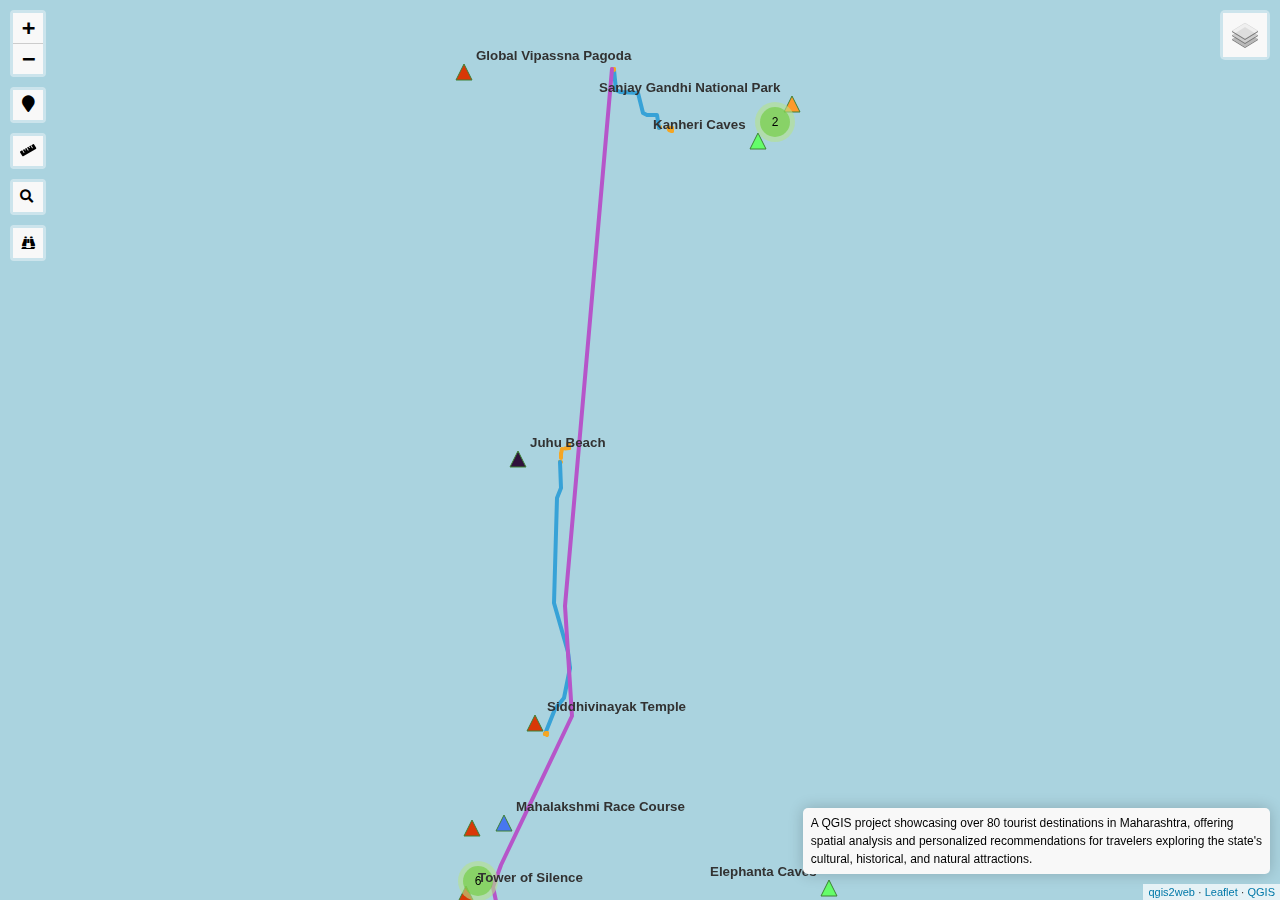
==== index.html @ 2bb98ada "Final Upload" ====
<!doctype html>
<html lang="en">
    <head>
        <meta charset="utf-8">
        <meta http-equiv="X-UA-Compatible" content="IE=edge">
        <meta name="viewport" content="initial-scale=1,user-scalable=no,maximum-scale=1,width=device-width">
        <meta name="mobile-web-app-capable" content="yes">
        <meta name="apple-mobile-web-app-capable" content="yes">
        <link rel="stylesheet" href="css/leaflet.css">
        <link rel="stylesheet" href="css/L.Control.Layers.Tree.css">
        <link rel="stylesheet" href="css/L.Control.Locate.min.css">
        <link rel="stylesheet" href="css/qgis2web.css">
        <link rel="stylesheet" href="css/fontawesome-all.min.css">
        <link rel="stylesheet" href="css/MarkerCluster.css">
        <link rel="stylesheet" href="css/MarkerCluster.Default.css">
        <link rel="stylesheet" href="css/leaflet-search.css">
        <link rel="stylesheet" href="css/leaflet-control-geocoder.Geocoder.css">
        <link rel="stylesheet" href="css/leaflet-measure.css">
        <style>
        html, body, #map {
            width: 100%;
            height: 100%;
            padding: 0;
            margin: 0;
        }
        </style>
        <title></title>
    </head>
    <body>
        <div id="map">
        </div>
        <script src="js/qgis2web_expressions.js"></script>
        <script src="js/leaflet.js"></script>
        <script src="js/L.Control.Layers.Tree.min.js"></script>
        <script src="js/L.Control.Locate.min.js"></script>
        <script src="js/leaflet-svg-shape-markers.min.js"></script>
        <script src="js/leaflet.rotatedMarker.js"></script>
        <script src="js/leaflet.pattern.js"></script>
        <script src="js/leaflet-hash.js"></script>
        <script src="js/Autolinker.min.js"></script>
        <script src="js/rbush.min.js"></script>
        <script src="js/labelgun.min.js"></script>
        <script src="js/labels.js"></script>
        <script src="js/leaflet-control-geocoder.Geocoder.js"></script>
        <script src="js/leaflet-measure.js"></script>
        <script src="js/leaflet.markercluster.js"></script>
        <script src="js/leaflet-search.js"></script>
        <script src="data/TouristPlaces_1.js"></script>
        <script src="data/Output_2.js"></script>
        <script src="data/Output_3.js"></script>
        <script>
        var highlightLayer;
        function highlightFeature(e) {
            highlightLayer = e.target;

            if (e.target.feature.geometry.type === 'LineString' || e.target.feature.geometry.type === 'MultiLineString') {
              highlightLayer.setStyle({
                color: '#ff921d',
              });
            } else {
              highlightLayer.setStyle({
                fillColor: '#ff921d',
                fillOpacity: 1
              });
            }
        }
        var map = L.map('map', {
            zoomControl:true, maxZoom:28, minZoom:1
        }).fitBounds([[18.9977180711407,72.66666072810683],[19.213159769107094,73.06601585243477]]);
        var hash = new L.Hash(map);
        map.attributionControl.setPrefix('<a href="https://github.com/tomchadwin/qgis2web" target="_blank">qgis2web</a> &middot; <a href="https://leafletjs.com" title="A JS library for interactive maps">Leaflet</a> &middot; <a href="https://qgis.org">QGIS</a>');
        var autolinker = new Autolinker({truncate: {length: 30, location: 'smart'}});
        function removeEmptyRowsFromPopupContent(content, feature) {
         var tempDiv = document.createElement('div');
         tempDiv.innerHTML = content;
         var rows = tempDiv.querySelectorAll('tr');
         for (var i = 0; i < rows.length; i++) {
             var td = rows[i].querySelector('td.visible-with-data');
             var key = td ? td.id : '';
             if (td && td.classList.contains('visible-with-data') && feature.properties[key] == null) {
                 rows[i].parentNode.removeChild(rows[i]);
             }
         }
         return tempDiv.innerHTML;
        }
        document.querySelector(".leaflet-popup-pane").addEventListener("load", function(event) {
          var tagName = event.target.tagName,
            popup = map._popup;
          // Also check if flag is already set.
          if (tagName === "IMG" && popup && !popup._updated) {
            popup._updated = true; // Set flag to prevent looping.
            popup.update();
          }
        }, true);
        L.control.locate({locateOptions: {maxZoom: 19}}).addTo(map);
        var measureControl = new L.Control.Measure({
            position: 'topleft',
            primaryLengthUnit: 'meters',
            secondaryLengthUnit: 'kilometers',
            primaryAreaUnit: 'sqmeters',
            secondaryAreaUnit: 'hectares'
        });
        measureControl.addTo(map);
        document.getElementsByClassName('leaflet-control-measure-toggle')[0]
        .innerHTML = '';
        document.getElementsByClassName('leaflet-control-measure-toggle')[0]
        .className += ' fas fa-ruler';
        var bounds_group = new L.featureGroup([]);
        function setBounds() {
        }
        map.createPane('pane_Basemap_0');
        map.getPane('pane_Basemap_0').style.zIndex = 400;
        var layer_Basemap_0 = L.tileLayer('https://tile.openstreetmap.org/{z}/{x}/{y}.png', {
            pane: 'pane_Basemap_0',
            opacity: 1.0,
            attribution: '',
            minZoom: 1,
            maxZoom: 28,
            minNativeZoom: 0,
            maxNativeZoom: 19
        });
        layer_Basemap_0;
        map.addLayer(layer_Basemap_0);
        function pop_TouristPlaces_1(feature, layer) {
            layer.on({
                mouseout: function(e) {
                    for (var i in e.target._eventParents) {
                        if (typeof e.target._eventParents[i].resetStyle === 'function') {
                            e.target._eventParents[i].resetStyle(e.target);
                        }
                    }
                },
                mouseover: highlightFeature,
            });
            var popupContent = '<table>\
                    <tr>\
                        <th scope="row">Tourist Place</th>\
                        <td class="visible-with-data" id="Tourist Place">' + (feature.properties['Tourist Place'] !== null ? autolinker.link(feature.properties['Tourist Place'].toLocaleString()) : '') + '</td>\
                    </tr>\
                    <tr>\
                        <th scope="row">Description</th>\
                        <td class="visible-with-data" id="Description">' + (feature.properties['Description'] !== null ? autolinker.link(feature.properties['Description'].toLocaleString()) : '') + '</td>\
                    </tr>\
                    <tr>\
                        <th scope="row">Category</th>\
                        <td class="visible-with-data" id="Category">' + (feature.properties['Category'] !== null ? autolinker.link(feature.properties['Category'].toLocaleString()) : '') + '</td>\
                    </tr>\
                    <tr>\
                        <th scope="row">field_6</th>\
                        <td class="visible-with-data" id="field_6">' + (feature.properties['field_6'] !== null ? autolinker.link(feature.properties['field_6'].toLocaleString()) : '') + '</td>\
                    </tr>\
                    <tr>\
                        <th scope="row">Latitude</th>\
                        <td class="visible-with-data" id="Latitude">' + (feature.properties['Latitude'] !== null ? autolinker.link(feature.properties['Latitude'].toLocaleString()) : '') + '</td>\
                    </tr>\
                    <tr>\
                        <th scope="row">Longitude</th>\
                        <td class="visible-with-data" id="Longitude">' + (feature.properties['Longitude'] !== null ? autolinker.link(feature.properties['Longitude'].toLocaleString()) : '') + '</td>\
                    </tr>\
                </table>';
            layer.bindPopup(popupContent, {maxHeight: 400});
            var popup = layer.getPopup();
            var content = popup.getContent();
            var updatedContent = removeEmptyRowsFromPopupContent(content, feature);
            popup.setContent(updatedContent);
        }

        function style_TouristPlaces_1_0(feature) {
            switch(String(feature.properties['Category'])) {
                case 'Beach':
                    return {
                pane: 'pane_TouristPlaces_1',
                shape: 'triangle',
                radius: 8.0,
                opacity: 1,
                color: 'rgba(61,128,53,1.0)',
                dashArray: '',
                lineCap: 'butt',
                lineJoin: 'miter',
                weight: 1,
                fill: true,
                fillOpacity: 1,
                fillColor: 'rgba(48,18,59,1.0)',
                interactive: true,
            }
                    break;
                case 'Cultural':
                    return {
                pane: 'pane_TouristPlaces_1',
                shape: 'triangle',
                radius: 8.0,
                opacity: 1,
                color: 'rgba(61,128,53,1.0)',
                dashArray: '',
                lineCap: 'butt',
                lineJoin: 'miter',
                weight: 1,
                fill: true,
                fillOpacity: 1,
                fillColor: 'rgba(71,119,239,1.0)',
                interactive: true,
            }
                    break;
                case 'Fort':
                    return {
                pane: 'pane_TouristPlaces_1',
                shape: 'triangle',
                radius: 8.0,
                opacity: 1,
                color: 'rgba(61,128,53,1.0)',
                dashArray: '',
                lineCap: 'butt',
                lineJoin: 'miter',
                weight: 1,
                fill: true,
                fillOpacity: 1,
                fillColor: 'rgba(27,208,213,1.0)',
                interactive: true,
            }
                    break;
                case 'Heritage':
                    return {
                pane: 'pane_TouristPlaces_1',
                shape: 'triangle',
                radius: 8.0,
                opacity: 1,
                color: 'rgba(61,128,53,1.0)',
                dashArray: '',
                lineCap: 'butt',
                lineJoin: 'miter',
                weight: 1,
                fill: true,
                fillOpacity: 1,
                fillColor: 'rgba(100,253,106,1.0)',
                interactive: true,
            }
                    break;
                case 'Hill Station':
                    return {
                pane: 'pane_TouristPlaces_1',
                shape: 'triangle',
                radius: 8.0,
                opacity: 1,
                color: 'rgba(61,128,53,1.0)',
                dashArray: '',
                lineCap: 'butt',
                lineJoin: 'miter',
                weight: 1,
                fill: true,
                fillOpacity: 1,
                fillColor: 'rgba(211,232,53,1.0)',
                interactive: true,
            }
                    break;
                case 'Nature/Wildlife':
                    return {
                pane: 'pane_TouristPlaces_1',
                shape: 'triangle',
                radius: 8.0,
                opacity: 1,
                color: 'rgba(61,128,53,1.0)',
                dashArray: '',
                lineCap: 'butt',
                lineJoin: 'miter',
                weight: 1,
                fill: true,
                fillOpacity: 1,
                fillColor: 'rgba(254,153,44,1.0)',
                interactive: true,
            }
                    break;
                case 'Religious':
                    return {
                pane: 'pane_TouristPlaces_1',
                shape: 'triangle',
                radius: 8.0,
                opacity: 1,
                color: 'rgba(61,128,53,1.0)',
                dashArray: '',
                lineCap: 'butt',
                lineJoin: 'miter',
                weight: 1,
                fill: true,
                fillOpacity: 1,
                fillColor: 'rgba(217,56,7,1.0)',
                interactive: true,
            }
                    break;
                default:
                    return {
                pane: 'pane_TouristPlaces_1',
                shape: 'triangle',
                radius: 8.0,
                opacity: 1,
                color: 'rgba(61,128,53,1.0)',
                dashArray: '',
                lineCap: 'butt',
                lineJoin: 'miter',
                weight: 1,
                fill: true,
                fillOpacity: 1,
                fillColor: 'rgba(122,4,3,1.0)',
                interactive: true,
            }
                    break;
            }
        }
        map.createPane('pane_TouristPlaces_1');
        map.getPane('pane_TouristPlaces_1').style.zIndex = 401;
        map.getPane('pane_TouristPlaces_1').style['mix-blend-mode'] = 'normal';
        var layer_TouristPlaces_1 = new L.geoJson(json_TouristPlaces_1, {
            attribution: '',
            interactive: true,
            dataVar: 'json_TouristPlaces_1',
            layerName: 'layer_TouristPlaces_1',
            pane: 'pane_TouristPlaces_1',
            onEachFeature: pop_TouristPlaces_1,
            pointToLayer: function (feature, latlng) {
                var context = {
                    feature: feature,
                    variables: {}
                };
                return L.shapeMarker(latlng, style_TouristPlaces_1_0(feature));
            },
        });
        var cluster_TouristPlaces_1 = new L.MarkerClusterGroup({showCoverageOnHover: false,
            spiderfyDistanceMultiplier: 2});
        cluster_TouristPlaces_1.addLayer(layer_TouristPlaces_1);

        bounds_group.addLayer(layer_TouristPlaces_1);
        cluster_TouristPlaces_1.addTo(map);
        function pop_Output_2(feature, layer) {
            layer.on({
                mouseout: function(e) {
                    for (var i in e.target._eventParents) {
                        if (typeof e.target._eventParents[i].resetStyle === 'function') {
                            e.target._eventParents[i].resetStyle(e.target);
                        }
                    }
                },
                mouseover: highlightFeature,
            });
            var popupContent = '<table>\
                    <tr>\
                        <th scope="row">fid</th>\
                        <td class="visible-with-data" id="fid">' + (feature.properties['fid'] !== null ? autolinker.link(feature.properties['fid'].toLocaleString()) : '') + '</td>\
                    </tr>\
                    <tr>\
                        <th scope="row">search_id</th>\
                        <td class="visible-with-data" id="search_id">' + (feature.properties['search_id'] !== null ? autolinker.link(feature.properties['search_id'].toLocaleString()) : '') + '</td>\
                    </tr>\
                    <tr>\
                        <th scope="row">location_id</th>\
                        <td class="visible-with-data" id="location_id">' + (feature.properties['location_id'] !== null ? autolinker.link(feature.properties['location_id'].toLocaleString()) : '') + '</td>\
                    </tr>\
                    <tr>\
                        <th scope="row">part_id</th>\
                        <td class="visible-with-data" id="part_id">' + (feature.properties['part_id'] !== null ? autolinker.link(feature.properties['part_id'].toLocaleString()) : '') + '</td>\
                    </tr>\
                    <tr>\
                        <th scope="row">part_type</th>\
                        <td class="visible-with-data" id="part_type">' + (feature.properties['part_type'] !== null ? autolinker.link(feature.properties['part_type'].toLocaleString()) : '') + '</td>\
                    </tr>\
                    <tr>\
                        <th scope="row">part_mode</th>\
                        <td class="visible-with-data" id="part_mode">' + (feature.properties['part_mode'] !== null ? autolinker.link(feature.properties['part_mode'].toLocaleString()) : '') + '</td>\
                    </tr>\
                    <tr>\
                        <th scope="row">part_directions</th>\
                        <td class="visible-with-data" id="part_directions">' + (feature.properties['part_directions'] !== null ? autolinker.link(feature.properties['part_directions'].toLocaleString()) : '') + '</td>\
                    </tr>\
                    <tr>\
                        <th scope="row">Distance (m)</th>\
                        <td class="visible-with-data" id="part_distance">' + (feature.properties['part_distance'] !== null ? autolinker.link(feature.properties['part_distance'].toLocaleString()) : '') + '</td>\
                    </tr>\
                    <tr>\
                        <td colspan="2">' + (feature.properties['part_travel_time'] !== null ? autolinker.link(feature.properties['part_travel_time'].toLocaleString()) : '') + '</td>\
                    </tr>\
                </table>';
            layer.bindPopup(popupContent, {maxHeight: 400});
            var popup = layer.getPopup();
            var content = popup.getContent();
            var updatedContent = removeEmptyRowsFromPopupContent(content, feature);
            popup.setContent(updatedContent);
        }
        function style_Output_2_0(feature) {
            var context = {
                feature: feature,
                variables: {}
            };
            // Start of if blocks and style check logic
            if (exp_Output_2rule0_eval_expression(context)) {
                  return {
                pane: 'pane_Output_2',
                opacity: 1,
                color: 'rgba(55,162,215,1.0)',
                dashArray: '',
                lineCap: 'round',
                lineJoin: 'round',
                weight: 4.0,
                fillOpacity: 0,
                interactive: true,
            };
                }
                else if (exp_Output_2rule1_eval_expression(context)) {
                  return {
                pane: 'pane_Output_2',
                opacity: 1,
                color: 'rgba(182,85,201,1.0)',
                dashArray: '',
                lineCap: 'round',
                lineJoin: 'round',
                weight: 4.0,
                fillOpacity: 0,
                interactive: true,
            };
                }
                else if (exp_Output_2rule2_eval_expression(context)) {
                  return {
                pane: 'pane_Output_2',
                opacity: 1,
                color: 'rgba(182,85,201,1.0)',
                dashArray: '4.0,8.0',
                lineCap: 'round',
                lineJoin: 'round',
                weight: 4.0,
                fillOpacity: 0,
                interactive: true,
            };
                }
                else if (exp_Output_2rule3_eval_expression(context)) {
                  return {
                pane: 'pane_Output_2',
                opacity: 1,
                color: 'rgba(239,66,127,1.0)',
                dashArray: '',
                lineCap: 'round',
                lineJoin: 'round',
                weight: 4.0,
                fillOpacity: 0,
                interactive: true,
            };
                }
                else if (exp_Output_2rule4_eval_expression(context)) {
                  return {
                pane: 'pane_Output_2',
                opacity: 1,
                color: 'rgba(245,166,35,1.0)',
                dashArray: '4.0,8.0',
                lineCap: 'round',
                lineJoin: 'round',
                weight: 4.0,
                fillOpacity: 0,
                interactive: true,
            };
                }
                else if (exp_Output_2rule5_eval_expression(context)) {
                  return {
                pane: 'pane_Output_2',
                opacity: 1,
                color: 'rgba(128,128,128,1.0)',
                dashArray: '',
                lineCap: 'round',
                lineJoin: 'round',
                weight: 4.0,
                fillOpacity: 0,
                interactive: true,
            };
                }
            else {
                return {fill: false, stroke: false};
            }
        }
        map.createPane('pane_Output_2');
        map.getPane('pane_Output_2').style.zIndex = 402;
        map.getPane('pane_Output_2').style['mix-blend-mode'] = 'normal';
        var layer_Output_2 = new L.geoJson(json_Output_2, {
            attribution: '',
            interactive: true,
            dataVar: 'json_Output_2',
            layerName: 'layer_Output_2',
            pane: 'pane_Output_2',
            onEachFeature: pop_Output_2,
            style: style_Output_2_0,
        });
        bounds_group.addLayer(layer_Output_2);
        map.addLayer(layer_Output_2);
        function pop_Output_3(feature, layer) {
            layer.on({
                mouseout: function(e) {
                    for (var i in e.target._eventParents) {
                        if (typeof e.target._eventParents[i].resetStyle === 'function') {
                            e.target._eventParents[i].resetStyle(e.target);
                        }
                    }
                },
                mouseover: highlightFeature,
            });
            var popupContent = '<table>\
                    <tr>\
                        <th scope="row">fid</th>\
                        <td class="visible-with-data" id="fid">' + (feature.properties['fid'] !== null ? autolinker.link(feature.properties['fid'].toLocaleString()) : '') + '</td>\
                    </tr>\
                    <tr>\
                        <th scope="row">search_id</th>\
                        <td class="visible-with-data" id="search_id">' + (feature.properties['search_id'] !== null ? autolinker.link(feature.properties['search_id'].toLocaleString()) : '') + '</td>\
                    </tr>\
                    <tr>\
                        <th scope="row">location_id</th>\
                        <td class="visible-with-data" id="location_id">' + (feature.properties['location_id'] !== null ? autolinker.link(feature.properties['location_id'].toLocaleString()) : '') + '</td>\
                    </tr>\
                    <tr>\
                        <th scope="row">part_id</th>\
                        <td class="visible-with-data" id="part_id">' + (feature.properties['part_id'] !== null ? autolinker.link(feature.properties['part_id'].toLocaleString()) : '') + '</td>\
                    </tr>\
                    <tr>\
                        <th scope="row">part_type</th>\
                        <td class="visible-with-data" id="part_type">' + (feature.properties['part_type'] !== null ? autolinker.link(feature.properties['part_type'].toLocaleString()) : '') + '</td>\
                    </tr>\
                    <tr>\
                        <th scope="row">part_mode</th>\
                        <td class="visible-with-data" id="part_mode">' + (feature.properties['part_mode'] !== null ? autolinker.link(feature.properties['part_mode'].toLocaleString()) : '') + '</td>\
                    </tr>\
                    <tr>\
                        <th scope="row">part_directions</th>\
                        <td class="visible-with-data" id="part_directions">' + (feature.properties['part_directions'] !== null ? autolinker.link(feature.properties['part_directions'].toLocaleString()) : '') + '</td>\
                    </tr>\
                    <tr>\
                        <th scope="row">Distance (m)</th>\
                        <td class="visible-with-data" id="part_distance">' + (feature.properties['part_distance'] !== null ? autolinker.link(feature.properties['part_distance'].toLocaleString()) : '') + '</td>\
                    </tr>\
                    <tr>\
                        <th scope="row">Travel time (s)</th>\
                        <td class="visible-with-data" id="part_travel_time">' + (feature.properties['part_travel_time'] !== null ? autolinker.link(feature.properties['part_travel_time'].toLocaleString()) : '') + '</td>\
                    </tr>\
                </table>';
            layer.bindPopup(popupContent, {maxHeight: 400});
            var popup = layer.getPopup();
            var content = popup.getContent();
            var updatedContent = removeEmptyRowsFromPopupContent(content, feature);
            popup.setContent(updatedContent);
        }
        function style_Output_3_0(feature) {
            var context = {
                feature: feature,
                variables: {}
            };
            // Start of if blocks and style check logic
            if (exp_Output_3rule0_eval_expression(context)) {
                  return {
                pane: 'pane_Output_3',
                opacity: 1,
                color: 'rgba(55,162,215,1.0)',
                dashArray: '',
                lineCap: 'round',
                lineJoin: 'round',
                weight: 4.0,
                fillOpacity: 0,
                interactive: true,
            };
                }
                else if (exp_Output_3rule1_eval_expression(context)) {
                  return {
                pane: 'pane_Output_3',
                opacity: 1,
                color: 'rgba(182,85,201,1.0)',
                dashArray: '',
                lineCap: 'round',
                lineJoin: 'round',
                weight: 4.0,
                fillOpacity: 0,
                interactive: true,
            };
                }
                else if (exp_Output_3rule2_eval_expression(context)) {
                  return {
                pane: 'pane_Output_3',
                opacity: 1,
                color: 'rgba(182,85,201,1.0)',
                dashArray: '4.0,8.0',
                lineCap: 'round',
                lineJoin: 'round',
                weight: 4.0,
                fillOpacity: 0,
                interactive: true,
            };
                }
                else if (exp_Output_3rule3_eval_expression(context)) {
                  return {
                pane: 'pane_Output_3',
                opacity: 1,
                color: 'rgba(239,66,127,1.0)',
                dashArray: '',
                lineCap: 'round',
                lineJoin: 'round',
                weight: 4.0,
                fillOpacity: 0,
                interactive: true,
            };
                }
                else if (exp_Output_3rule4_eval_expression(context)) {
                  return {
                pane: 'pane_Output_3',
                opacity: 1,
                color: 'rgba(245,166,35,1.0)',
                dashArray: '4.0,8.0',
                lineCap: 'round',
                lineJoin: 'round',
                weight: 4.0,
                fillOpacity: 0,
                interactive: true,
            };
                }
                else if (exp_Output_3rule5_eval_expression(context)) {
                  return {
                pane: 'pane_Output_3',
                opacity: 1,
                color: 'rgba(128,128,128,1.0)',
                dashArray: '',
                lineCap: 'round',
                lineJoin: 'round',
                weight: 4.0,
                fillOpacity: 0,
                interactive: true,
            };
                }
            else {
                return {fill: false, stroke: false};
            }
        }
        map.createPane('pane_Output_3');
        map.getPane('pane_Output_3').style.zIndex = 403;
        map.getPane('pane_Output_3').style['mix-blend-mode'] = 'normal';
        var layer_Output_3 = new L.geoJson(json_Output_3, {
            attribution: '',
            interactive: true,
            dataVar: 'json_Output_3',
            layerName: 'layer_Output_3',
            pane: 'pane_Output_3',
            onEachFeature: pop_Output_3,
            style: style_Output_3_0,
        });
        bounds_group.addLayer(layer_Output_3);
        map.addLayer(layer_Output_3);
            var abstract = new L.Control({'position':'bottomright'});
            abstract.onAdd = function (map) {
                this._div = L.DomUtil.create('div',
                'leaflet-control abstract');
                this._div.id = 'abstract'

                    abstract.show();
                    return this._div;
                };
                abstract.show = function () {
                    this._div.classList.remove("abstract");
                    this._div.classList.add("abstractUncollapsed");
                    this._div.innerHTML = 'A QGIS project showcasing over 80 tourist destinations in Maharashtra, offering spatial analysis and personalized recommendations for travelers exploring the state\'s cultural, historical, and natural attractions.';
            };
            abstract.addTo(map);
        var osmGeocoder = new L.Control.Geocoder({
            collapsed: true,
            position: 'topleft',
            text: 'Search',
            title: 'Testing'
        }).addTo(map);
        document.getElementsByClassName('leaflet-control-geocoder-icon')[0]
        .className += ' fa fa-search';
        document.getElementsByClassName('leaflet-control-geocoder-icon')[0]
        .title += 'Search for a place';
        var baseMaps = {};
        var overlaysTree = [
            {label: 'Output<br /><table><tr><td style="text-align: center;"><img src="legend/Output_3_bus0.png" /></td><td>bus</td></tr><tr><td style="text-align: center;"><img src="legend/Output_3_train1.png" /></td><td>train</td></tr><tr><td style="text-align: center;"><img src="legend/Output_3_undergroundtrain2.png" /></td><td>underground train</td></tr><tr><td style="text-align: center;"><img src="legend/Output_3_bike3.png" /></td><td>bike</td></tr><tr><td style="text-align: center;"><img src="legend/Output_3_walk4.png" /></td><td>walk</td></tr><tr><td style="text-align: center;"><img src="legend/Output_3_car5.png" /></td><td>car</td></tr></table>', layer: layer_Output_3},
            {label: 'Output<br /><table><tr><td style="text-align: center;"><img src="legend/Output_2_bus0.png" /></td><td>bus</td></tr><tr><td style="text-align: center;"><img src="legend/Output_2_train1.png" /></td><td>train</td></tr><tr><td style="text-align: center;"><img src="legend/Output_2_undergroundtrain2.png" /></td><td>underground train</td></tr><tr><td style="text-align: center;"><img src="legend/Output_2_bike3.png" /></td><td>bike</td></tr><tr><td style="text-align: center;"><img src="legend/Output_2_walk4.png" /></td><td>walk</td></tr><tr><td style="text-align: center;"><img src="legend/Output_2_car5.png" /></td><td>car</td></tr></table>', layer: layer_Output_2},
            {label: 'Tourist Places<br /><table><tr><td style="text-align: center;"><img src="legend/TouristPlaces_1_Beach0.png" /></td><td>Beach</td></tr><tr><td style="text-align: center;"><img src="legend/TouristPlaces_1_Cultural1.png" /></td><td>Cultural</td></tr><tr><td style="text-align: center;"><img src="legend/TouristPlaces_1_Fort2.png" /></td><td>Fort</td></tr><tr><td style="text-align: center;"><img src="legend/TouristPlaces_1_Heritage3.png" /></td><td>Heritage</td></tr><tr><td style="text-align: center;"><img src="legend/TouristPlaces_1_HillStation4.png" /></td><td>Hill Station</td></tr><tr><td style="text-align: center;"><img src="legend/TouristPlaces_1_NatureWildlife5.png" /></td><td>Nature/Wildlife</td></tr><tr><td style="text-align: center;"><img src="legend/TouristPlaces_1_Religious6.png" /></td><td>Religious</td></tr><tr><td style="text-align: center;"><img src="legend/TouristPlaces_1_7.png" /></td><td></td></tr></table>', layer: cluster_TouristPlaces_1},
            {label: "Basemap", layer: layer_Basemap_0},]
        var lay = L.control.layers.tree(null, overlaysTree,{
            //namedToggle: true,
            //selectorBack: false,
            //closedSymbol: '&#8862; &#x1f5c0;',
            //openedSymbol: '&#8863; &#x1f5c1;',
            //collapseAll: 'Collapse all',
            //expandAll: 'Expand all',
            collapsed: true,
        });
        lay.addTo(map);
        setBounds();
        var i = 0;
        layer_TouristPlaces_1.eachLayer(function(layer) {
            var context = {
                feature: layer.feature,
                variables: {}
            };
            layer.bindTooltip((layer.feature.properties['Tourist Place'] !== null?String('<div style="color: #323232; font-size: 10pt; font-weight: bold; font-family: \'Segoe Print\', sans-serif;">' + layer.feature.properties['Tourist Place']) + '</div>':''), {permanent: true, offset: [-0, -16], className: 'css_TouristPlaces_1'});
            labels.push(layer);
            totalMarkers += 1;
              layer.added = true;
              addLabel(layer, i);
              i++;
        });
        map.addControl(new L.Control.Search({
            layer: layer_TouristPlaces_1,
            initial: false,
            hideMarkerOnCollapse: true,
            propertyName: 'Tourist Place'}));
        document.getElementsByClassName('search-button')[0].className +=
         ' fa fa-binoculars';
        resetLabels([layer_TouristPlaces_1]);
        map.on("zoomend", function(){
            resetLabels([layer_TouristPlaces_1]);
        });
        map.on("layeradd", function(){
            resetLabels([layer_TouristPlaces_1]);
        });
        map.on("layerremove", function(){
            resetLabels([layer_TouristPlaces_1]);
        });
        </script>
    </body>
</html>
---- css/leaflet.css ----
/* required styles */

.leaflet-pane,
.leaflet-tile,
.leaflet-marker-icon,
.leaflet-marker-shadow,
.leaflet-tile-container,
.leaflet-pane > svg,
.leaflet-pane > canvas,
.leaflet-zoom-box,
.leaflet-image-layer,
.leaflet-layer {
	position: absolute;
	left: 0;
	top: 0;
	}
.leaflet-container {
	overflow: hidden;
	}
.leaflet-tile,
.leaflet-marker-icon,
.leaflet-marker-shadow {
	-webkit-user-select: none;
	   -moz-user-select: none;
	        user-select: none;
	  -webkit-user-drag: none;
	}
/* Prevents IE11 from highlighting tiles in blue */
.leaflet-tile::selection {
	background: transparent;
}
/* Safari renders non-retina tile on retina better with this, but Chrome is worse */
.leaflet-safari .leaflet-tile {
	image-rendering: -webkit-optimize-contrast;
	}
/* hack that prevents hw layers "stretching" when loading new tiles */
.leaflet-safari .leaflet-tile-container {
	width: 1600px;
	height: 1600px;
	-webkit-transform-origin: 0 0;
	}
.leaflet-marker-icon,
.leaflet-marker-shadow {
	display: block;
	}
/* .leaflet-container svg: reset svg max-width decleration shipped in Joomla! (joomla.org) 3.x */
/* .leaflet-container img: map is broken in FF if you have max-width: 100% on tiles */
.leaflet-container .leaflet-overlay-pane svg,
.leaflet-container .leaflet-marker-pane img,
.leaflet-container .leaflet-shadow-pane img,
.leaflet-container .leaflet-tile-pane img,
.leaflet-container img.leaflet-image-layer,
.leaflet-container .leaflet-tile {
	max-width: none !important;
	max-height: none !important;
	}

.leaflet-container.leaflet-touch-zoom {
	-ms-touch-action: pan-x pan-y;
	touch-action: pan-x pan-y;
	}
.leaflet-container.leaflet-touch-drag {
	-ms-touch-action: pinch-zoom;
	/* Fallback for FF which doesn't support pinch-zoom */
	touch-action: none;
	touch-action: pinch-zoom;
}
.leaflet-container.leaflet-touch-drag.leaflet-touch-zoom {
	-ms-touch-action: none;
	touch-action: none;
}
.leaflet-container {
	-webkit-tap-highlight-color: transparent;
}
.leaflet-container a {
	-webkit-tap-highlight-color: rgba(51, 181, 229, 0.4);
}
.leaflet-tile {
	filter: inherit;
	visibility: hidden;
	}
.leaflet-tile-loaded {
	visibility: inherit;
	}
.leaflet-zoom-box {
	width: 0;
	height: 0;
	-moz-box-sizing: border-box;
	     box-sizing: border-box;
	z-index: 800;
	}
/* workaround for https://bugzilla.mozilla.org/show_bug.cgi?id=888319 */
.leaflet-overlay-pane svg {
	-moz-user-select: none;
	}

.leaflet-pane         { z-index: 400; }

.leaflet-tile-pane    { z-index: 200; }
.leaflet-overlay-pane { z-index: 400; }
.leaflet-shadow-pane  { z-index: 500; }
.leaflet-marker-pane  { z-index: 600; }
.leaflet-tooltip-pane   { z-index: 650; }
.leaflet-popup-pane   { z-index: 700; }

.leaflet-map-pane canvas { z-index: 100; }
.leaflet-map-pane svg    { z-index: 200; }

.leaflet-vml-shape {
	width: 1px;
	height: 1px;
	}
.lvml {
	behavior: url(#default#VML);
	display: inline-block;
	position: absolute;
	}


/* control positioning */

.leaflet-control {
	position: relative;
	z-index: 800;
	pointer-events: visiblePainted; /* IE 9-10 doesn't have auto */
	pointer-events: auto;
	}
.leaflet-top,
.leaflet-bottom {
	position: absolute;
	z-index: 1000;
	pointer-events: none;
	}
.leaflet-top {
	top: 0;
	}
.leaflet-right {
	right: 0;
	}
.leaflet-bottom {
	bottom: 0;
	}
.leaflet-left {
	left: 0;
	}
.leaflet-control {
	float: left;
	clear: both;
	}
.leaflet-right .leaflet-control {
	float: right;
	}
.leaflet-top .leaflet-control {
	margin-top: 10px;
	}
.leaflet-bottom .leaflet-control {
	margin-bottom: 10px;
	}
.leaflet-left .leaflet-control {
	margin-left: 10px;
	}
.leaflet-right .leaflet-control {
	margin-right: 10px;
	}


/* zoom and fade animations */

.leaflet-fade-anim .leaflet-tile {
	will-change: opacity;
	}
.leaflet-fade-anim .leaflet-popup {
	opacity: 0;
	-webkit-transition: opacity 0.2s linear;
	   -moz-transition: opacity 0.2s linear;
	        transition: opacity 0.2s linear;
	}
.leaflet-fade-anim .leaflet-map-pane .leaflet-popup {
	opacity: 1;
	}
.leaflet-zoom-animated {
	-webkit-transform-origin: 0 0;
	    -ms-transform-origin: 0 0;
	        transform-origin: 0 0;
	}
.leaflet-zoom-anim .leaflet-zoom-animated {
	will-change: transform;
	}
.leaflet-zoom-anim .leaflet-zoom-animated {
	-webkit-transition: -webkit-transform 0.25s cubic-bezier(0,0,0.25,1);
	   -moz-transition:    -moz-transform 0.25s cubic-bezier(0,0,0.25,1);
	        transition:         transform 0.25s cubic-bezier(0,0,0.25,1);
	}
.leaflet-zoom-anim .leaflet-tile,
.leaflet-pan-anim .leaflet-tile {
	-webkit-transition: none;
	   -moz-transition: none;
	        transition: none;
	}

.leaflet-zoom-anim .leaflet-zoom-hide {
	visibility: hidden;
	}


/* cursors */

.leaflet-interactive {
	cursor: pointer;
	}
.leaflet-grab {
	cursor: -webkit-grab;
	cursor:    -moz-grab;
	cursor:         grab;
	}
.leaflet-crosshair,
.leaflet-crosshair .leaflet-interactive {
	cursor: crosshair;
	}
.leaflet-popup-pane,
.leaflet-control {
	cursor: auto;
	}
.leaflet-dragging .leaflet-grab,
.leaflet-dragging .leaflet-grab .leaflet-interactive,
.leaflet-dragging .leaflet-marker-draggable {
	cursor: move;
	cursor: -webkit-grabbing;
	cursor:    -moz-grabbing;
	cursor:         grabbing;
	}

/* marker & overlays interactivity */
.leaflet-marker-icon,
.leaflet-marker-shadow,
.leaflet-image-layer,
.leaflet-pane > svg path,
.leaflet-tile-container {
	pointer-events: none;
	}

.leaflet-marker-icon.leaflet-interactive,
.leaflet-image-layer.leaflet-interactive,
.leaflet-pane > svg path.leaflet-interactive,
svg.leaflet-image-layer.leaflet-interactive path {
	pointer-events: visiblePainted; /* IE 9-10 doesn't have auto */
	pointer-events: auto;
	}

/* visual tweaks */

.leaflet-container {
	background: #ddd;
	outline: 0;
	}
.leaflet-container a {
	color: #0078A8;
	}
.leaflet-container a.leaflet-active {
	outline: 2px solid orange;
	}
.leaflet-zoom-box {
	border: 2px dotted #38f;
	background: rgba(255,255,255,0.5);
	}


/* general typography */
.leaflet-container {
	font: 12px/1.5 "Helvetica Neue", Arial, Helvetica, sans-serif;
	}


/* general toolbar styles */

.leaflet-bar {
	box-shadow: 0 1px 5px rgba(0,0,0,0.65);
	border-radius: 4px;
	}
.leaflet-bar a,
.leaflet-bar a:hover {
	background-color: #fff;
	border-bottom: 1px solid #ccc;
	width: 26px;
	height: 26px;
	line-height: 26px;
	display: block;
	text-align: center;
	text-decoration: none;
	color: black;
	}
.leaflet-bar a,
.leaflet-control-layers-toggle {
	background-position: 50% 50%;
	background-repeat: no-repeat;
	display: block;
	}
.leaflet-bar a:hover {
	background-color: #f4f4f4;
	}
.leaflet-bar a:first-child {
	border-top-left-radius: 4px;
	border-top-right-radius: 4px;
	}
.leaflet-bar a:last-child {
	border-bottom-left-radius: 4px;
	border-bottom-right-radius: 4px;
	border-bottom: none;
	}
.leaflet-bar a.leaflet-disabled {
	cursor: default;
	background-color: #f4f4f4;
	color: #bbb;
	}

.leaflet-touch .leaflet-bar a {
	width: 30px;
	height: 30px;
	line-height: 30px;
	}
.leaflet-touch .leaflet-bar a:first-child {
	border-top-left-radius: 2px;
	border-top-right-radius: 2px;
	}
.leaflet-touch .leaflet-bar a:last-child {
	border-bottom-left-radius: 2px;
	border-bottom-right-radius: 2px;
	}

/* zoom control */

.leaflet-control-zoom-in,
.leaflet-control-zoom-out {
	font: bold 18px 'Lucida Console', Monaco, monospace;
	text-indent: 1px;
	}

.leaflet-touch .leaflet-control-zoom-in, .leaflet-touch .leaflet-control-zoom-out  {
	font-size: 22px;
	}


/* layers control */

.leaflet-control-layers {
	box-shadow: 0 1px 5px rgba(0,0,0,0.4);
	background: #fff;
	border-radius: 5px;
	}
.leaflet-control-layers-toggle {
	background-image: url(images/layers.png);
	width: 36px;
	height: 36px;
	}
.leaflet-retina .leaflet-control-layers-toggle {
	background-image: url(images/layers-2x.png);
	background-size: 26px 26px;
	}
.leaflet-touch .leaflet-control-layers-toggle {
	width: 44px;
	height: 44px;
	}
.leaflet-control-layers .leaflet-control-layers-list,
.leaflet-control-layers-expanded .leaflet-control-layers-toggle {
	display: none;
	}
.leaflet-control-layers-expanded .leaflet-control-layers-list {
	display: block;
	position: relative;
	}
.leaflet-control-layers-expanded {
	padding: 6px 10px 6px 6px;
	color: #333;
	background: #fff;
	}
.leaflet-control-layers-scrollbar {
	overflow-y: scroll;
	overflow-x: hidden;
	padding-right: 5px;
	}
.leaflet-control-layers-selector {
	margin-top: 2px;
	position: relative;
	top: 1px;
	}
.leaflet-control-layers label {
	display: block;
	}
.leaflet-control-layers-separator {
	height: 0;
	border-top: 1px solid #ddd;
	margin: 5px -10px 5px -6px;
	}

/* Default icon URLs */
.leaflet-default-icon-path {
	background-image: url(images/marker-icon.png);
	}


/* attribution and scale controls */

.leaflet-container .leaflet-control-attribution {
	background: #fff;
	background: rgba(255, 255, 255, 0.7);
	margin: 0;
	}
.leaflet-control-attribution,
.leaflet-control-scale-line {
	padding: 0 5px;
	color: #333;
	}
.leaflet-control-attribution a {
	text-decoration: none;
	}
.leaflet-control-attribution a:hover {
	text-decoration: underline;
	}
.leaflet-container .leaflet-control-attribution,
.leaflet-container .leaflet-control-scale {
	font-size: 11px;
	}
.leaflet-left .leaflet-control-scale {
	margin-left: 5px;
	}
.leaflet-bottom .leaflet-control-scale {
	margin-bottom: 5px;
	}
.leaflet-control-scale-line {
	border: 2px solid #777;
	border-top: none;
	line-height: 1.1;
	padding: 2px 5px 1px;
	font-size: 11px;
	white-space: nowrap;
	overflow: hidden;
	-moz-box-sizing: border-box;
	     box-sizing: border-box;

	background: #fff;
	background: rgba(255, 255, 255, 0.5);
	}
.leaflet-control-scale-line:not(:first-child) {
	border-top: 2px solid #777;
	border-bottom: none;
	margin-top: -2px;
	}
.leaflet-control-scale-line:not(:first-child):not(:last-child) {
	border-bottom: 2px solid #777;
	}

.leaflet-touch .leaflet-control-attribution,
.leaflet-touch .leaflet-control-layers,
.leaflet-touch .leaflet-bar {
	box-shadow: none;
	}
.leaflet-touch .leaflet-control-layers,
.leaflet-touch .leaflet-bar {
	border: 2px solid rgba(0,0,0,0.2);
	background-clip: padding-box;
	}


/* popup */

.leaflet-popup {
	position: absolute;
	text-align: center;
	margin-bottom: 20px;
	}
.leaflet-popup-content-wrapper {
	padding: 1px;
	text-align: left;
	border-radius: 12px;
	}
.leaflet-popup-content {
	margin: 13px 19px;
	line-height: 1.4;
	}
.leaflet-popup-content p {
	margin: 18px 0;
	}
.leaflet-popup-tip-container {
	width: 40px;
	height: 20px;
	position: absolute;
	left: 50%;
	margin-left: -20px;
	overflow: hidden;
	pointer-events: none;
	}
.leaflet-popup-tip {
	width: 17px;
	height: 17px;
	padding: 1px;

	margin: -10px auto 0;

	-webkit-transform: rotate(45deg);
	   -moz-transform: rotate(45deg);
	    -ms-transform: rotate(45deg);
	        transform: rotate(45deg);
	}
.leaflet-popup-content-wrapper,
.leaflet-popup-tip {
	background: white;
	color: #333;
	box-shadow: 0 3px 14px rgba(0,0,0,0.4);
	}
.leaflet-container a.leaflet-popup-close-button {
	position: absolute;
	top: 0;
	right: 0;
	padding: 4px 4px 0 0;
	border: none;
	text-align: center;
	width: 18px;
	height: 14px;
	font: 16px/14px Tahoma, Verdana, sans-serif;
	color: #c3c3c3;
	text-decoration: none;
	font-weight: bold;
	background: transparent;
	}
.leaflet-container a.leaflet-popup-close-button:hover {
	color: #999;
	}
.leaflet-popup-scrolled {
	overflow: auto;
	border-bottom: 1px solid #ddd;
	border-top: 1px solid #ddd;
	}

.leaflet-oldie .leaflet-popup-content-wrapper {
	-ms-zoom: 1;
	}
.leaflet-oldie .leaflet-popup-tip {
	width: 24px;
	margin: 0 auto;

	-ms-filter: "progid:DXImageTransform.Microsoft.Matrix(M11=0.70710678, M12=0.70710678, M21=-0.70710678, M22=0.70710678)";
	filter: progid:DXImageTransform.Microsoft.Matrix(M11=0.70710678, M12=0.70710678, M21=-0.70710678, M22=0.70710678);
	}
.leaflet-oldie .leaflet-popup-tip-container {
	margin-top: -1px;
	}

.leaflet-oldie .leaflet-control-zoom,
.leaflet-oldie .leaflet-control-layers,
.leaflet-oldie .leaflet-popup-content-wrapper,
.leaflet-oldie .leaflet-popup-tip {
	border: 1px solid #999;
	}


/* div icon */

.leaflet-div-icon {
	background: #fff;
	border: 1px solid #666;
	}


/* Tooltip */
/* Base styles for the element that has a tooltip */
.leaflet-tooltip {
	position: absolute;
	padding: 6px;
	background-color: #fff;
	border: 1px solid #fff;
	border-radius: 3px;
	color: #222;
	white-space: nowrap;
	-webkit-user-select: none;
	-moz-user-select: none;
	-ms-user-select: none;
	user-select: none;
	pointer-events: none;
	box-shadow: 0 1px 3px rgba(0,0,0,0.4);
	}
.leaflet-tooltip.leaflet-clickable {
	cursor: pointer;
	pointer-events: auto;
	}
.leaflet-tooltip-top:before,
.leaflet-tooltip-bottom:before,
.leaflet-tooltip-left:before,
.leaflet-tooltip-right:before {
	position: absolute;
	pointer-events: none;
	border: 6px solid transparent;
	background: transparent;
	content: "";
	}

/* Directions */

.leaflet-tooltip-bottom {
	margin-top: 6px;
}
.leaflet-tooltip-top {
	margin-top: -6px;
}
.leaflet-tooltip-bottom:before,
.leaflet-tooltip-top:before {
	left: 50%;
	margin-left: -6px;
	}
.leaflet-tooltip-top:before {
	bottom: 0;
	margin-bottom: -12px;
	border-top-color: #fff;
	}
.leaflet-tooltip-bottom:before {
	top: 0;
	margin-top: -12px;
	margin-left: -6px;
	border-bottom-color: #fff;
	}
.leaflet-tooltip-left {
	margin-left: -6px;
}
.leaflet-tooltip-right {
	margin-left: 6px;
}
.leaflet-tooltip-left:before,
.leaflet-tooltip-right:before {
	top: 50%;
	margin-top: -6px;
	}
.leaflet-tooltip-left:before {
	right: 0;
	margin-right: -12px;
	border-left-color: #fff;
	}
.leaflet-tooltip-right:before {
	left: 0;
	margin-left: -12px;
	border-right-color: #fff;
	}
---- css/L.Control.Layers.Tree.css ----
.leaflet-control-layers-toggle.leaflet-layerstree-named-toggle {
    margin: 2px 5px;
    width: auto;
    height: auto;
    background-image: none;
}

.leaflet-control-layers-list{
	font: 13px / 1.7 "Helvetica Neue", Arial, Helvetica, sans-serif;
}

.leaflet-layerstree-node {
}

.leaflet-layerstree-header input{
    margin-left: 0px;
}


.leaflet-layerstree-header {
}

.leaflet-layerstree-header-pointer {
    cursor: pointer;
}

.leaflet-layerstree-header label {
    display: inline-block;
    cursor: pointer;
}

.leaflet-layerstree-header-label {
}

.leaflet-layerstree-header-name {
	padding-left: 2px;
}

.leaflet-layerstree-header-space {
}

.leaflet-layerstree-children {
    padding-left: 20px;
}

.leaflet-layerstree-children-nopad {
    padding-left: 0px;
}

.leaflet-layerstree-closed {
}

.leaflet-layerstree-opened {
}

.leaflet-layerstree-hide {
    display: none;
}

.leaflet-layerstree-nevershow {
    display: none;
}

.leaflet-layerstree-expand-collapse {
    cursor: pointer;
}
---- css/L.Control.Locate.min.css ----
.leaflet-control-locate a{font-size:1.4em;color:#444}.leaflet-control-locate.active a{color:#2074B6}.leaflet-control-locate.active.following a{color:#FC8428}
/*# sourceMappingURL=L.Control.Locate.min.css.map */
---- css/qgis2web.css ----
#map {
            background-color: #aad3df
        }
        th {
            text-align: left;
            vertical-align: top;
        }
        .info {
            padding: 6px 8px;
            font: 14px/16px Arial, Helvetica, sans-serif;
            background: white;
            background: rgba(255,255,255,0.8);
            box-shadow: 0 0 15px rgba(0,0,0,0.2);
            border-radius: 5px;
        }
        .info h2 {
            margin: 0 0 5px;
            color: #777;
        }
        .leaflet-container {
            background: #fff;
            padding-right: 10px;
        }
        .leaflet-popup-scrolled {
            width:auto!important;
            height: auto!important;
            overflow: auto;
            max-height: 70vw;
            max-width: 70vw;
            border-bottom: unset!important;
            border-top: unset!important;
        }
        .leaflet-popup-content{
            max-height: 70vw;
            max-width: 70vw;
            overflow: auto;
        }
        th {
            min-width: 75px;
        }
        td {
            min-width: 75px;
        }
        td img {
            max-height: 50vw;
            max-width: 50vw;
        }
        .leaflet-tooltip {
            background: none;
            box-shadow: none;
            border: none;
        }
        .leaflet-tooltip-left:before, .leaflet-tooltip-right:before {
            border: 0px;
        }
        }
        .fa, .leaflet-container, a {
            color: #000000 !important;
        }
        .leaflet-control-zoom-in, .leaflet-control-zoom-out,
        .leaflet-control-locate a,
        .leaflet-touch .leaflet-control-geocoder-icon,
        .leaflet-control-search .search-button,
         .leaflet-control-measure {
            background-color: #f8f8f8 !important;
            border-radius: 0px !important;
            color: #000000 !important;
        }
        .abstract {
            font: bold 18px 'Lucida Console', Monaco, monospace;
            text-indent: 1px;
            background-color: #f8f8f8 !important;
            width: 30px !important;
            color: #000000 !important;
            height: 30px !important;
            text-align: center !important;
            line-height: 30px !important;
        }
        .abstractUncollapsed {
            padding: 6px 8px;
            font: 12px/1.5 "Helvetica Neue", Arial, Helvetica, sans-serif;
            background-color:#f8f8f8 !important;
            color: #000000 !important;
            box-shadow: 0 0 15px rgba(0,0,0,0.2);
            border-radius: 5px;
            max-width: 40%;
        }
        .leaflet-touch .leaflet-control-layers,
        .leaflet-touch .leaflet-bar,
        .leaflet-control-search,
        .leaflet-control-measure {
            border: 3px solid rgba(255,255,255,.4) !important;
        }
        .leaflet-control-attribution a {
            color: #0078A8 !important;
        }
        .leaflet-control-scale-line {
            border: 2px solid #f8f8f8 !important;
            border-top: none !important;
            color: black !important;
        }
        .leaflet-control-search .search-button,
        .leaflet-container .leaflet-control-search,
        .leaflet-control-measure {
            box-shadow: none !important;
        }
        .leaflet-control-search .search-button {
            width: 30px !important;
            height: 30px !important;
            font-size: 13px !important;
            text-align: center !important;
            line-height: 30px !important;
        }
        .leaflet-control-measure .leaflet-control {
            width: 30px !important;
            height: 30px !important;
        }
        .leaflet-container .leaflet-control-search{
            background: none !important;
        }
        .leaflet-control-search .search-input {
            margin: 0px 0px 0px 0px !important;
            height: 30px !important;
        }
        .leaflet-control-measure {
            background: none!important;
            border-radius: 4px !important;
        }
        .leaflet-control-measure .leaflet-control-measure-interaction {
            background-color: #f8f8f8 !important;
        }
        .leaflet-touch .leaflet-control-measure
        .leaflet-control-measure-toggle,
        .leaflet-touch .leaflet-control-measure
        .leaflet-control-measure-toggle:hover {
            width: 30px !important;
            height: 30px !important;
            border-radius: 0px !important;
            background-color: #f8f8f8 !important;
            color: #000000 !important;
            font-size: 13px;
            line-height: 30px;
            text-align: center;
            text-indent: 0%;
        }
        .leaflet-control-layers-toggle {
            background-color: #f8f8f8 !important;
        }
        .leaflet-overlay-pane {
            z-index: 550;
        }
        .leaflet-popup-pane {
            z-index: 700;
        }
---- css/MarkerCluster.css ----
.leaflet-cluster-anim .leaflet-marker-icon, .leaflet-cluster-anim .leaflet-marker-shadow {
	-webkit-transition: -webkit-transform 0.3s ease-out, opacity 0.3s ease-in;
	-moz-transition: -moz-transform 0.3s ease-out, opacity 0.3s ease-in;
	-o-transition: -o-transform 0.3s ease-out, opacity 0.3s ease-in;
	transition: transform 0.3s ease-out, opacity 0.3s ease-in;
}

.leaflet-cluster-spider-leg {
	/* stroke-dashoffset (duration and function) should match with leaflet-marker-icon transform in order to track it exactly */
	-webkit-transition: -webkit-stroke-dashoffset 0.3s ease-out, -webkit-stroke-opacity 0.3s ease-in;
	-moz-transition: -moz-stroke-dashoffset 0.3s ease-out, -moz-stroke-opacity 0.3s ease-in;
	-o-transition: -o-stroke-dashoffset 0.3s ease-out, -o-stroke-opacity 0.3s ease-in;
	transition: stroke-dashoffset 0.3s ease-out, stroke-opacity 0.3s ease-in;
}
---- css/MarkerCluster.Default.css ----
.marker-cluster-small {
	background-color: rgba(181, 226, 140, 0.6);
	}
.marker-cluster-small div {
	background-color: rgba(110, 204, 57, 0.6);
	}

.marker-cluster-medium {
	background-color: rgba(241, 211, 87, 0.6);
	}
.marker-cluster-medium div {
	background-color: rgba(240, 194, 12, 0.6);
	}

.marker-cluster-large {
	background-color: rgba(253, 156, 115, 0.6);
	}
.marker-cluster-large div {
	background-color: rgba(241, 128, 23, 0.6);
	}

	/* IE 6-8 fallback colors */
.leaflet-oldie .marker-cluster-small {
	background-color: rgb(181, 226, 140);
	}
.leaflet-oldie .marker-cluster-small div {
	background-color: rgb(110, 204, 57);
	}

.leaflet-oldie .marker-cluster-medium {
	background-color: rgb(241, 211, 87);
	}
.leaflet-oldie .marker-cluster-medium div {
	background-color: rgb(240, 194, 12);
	}

.leaflet-oldie .marker-cluster-large {
	background-color: rgb(253, 156, 115);
	}
.leaflet-oldie .marker-cluster-large div {
	background-color: rgb(241, 128, 23);
}

.marker-cluster {
	background-clip: padding-box;
	border-radius: 20px;
	}
.marker-cluster div {
	width: 30px;
	height: 30px;
	margin-left: 5px;
	margin-top: 5px;

	text-align: center;
	border-radius: 15px;
	font: 12px "Helvetica Neue", Arial, Helvetica, sans-serif;
	}
.marker-cluster span {
	line-height: 30px;
	}
---- css/leaflet-search.css ----
/* 
 * Leaflet Control Search v2.7.0 - 2016-09-13 
 * 
 * Copyright 2016 Stefano Cudini 
 * stefano.cudini@gmail.com 
 * http://labs.easyblog.it/ 
 * 
 * Licensed under the MIT license. 
 * 
 * Demo: 
 * http://labs.easyblog.it/maps/leaflet-search/ 
 * 
 * Source: 
 * git@github.com:stefanocudini/leaflet-search.git 
 * 
 */

.leaflet-container .leaflet-control-search{position:relative;float:left;background:#fff;color:#1978cf;-moz-border-radius:4px;-webkit-border-radius:4px;border-radius:4px;background-color:rgba(255,255,255,.8);z-index:1000;box-shadow:0 1px 7px rgba(0,0,0,.65);margin-left:10px;margin-top:10px}.leaflet-control-search.search-exp{box-shadow:0 1px 7px #999;background:#fff}.leaflet-control-search .search-input{display:block;float:left;background:#fff;border:1px solid #666;border-radius:2px;height:18px;padding:0 18px 0 2px;margin:3px 0 3px 3px}.leaflet-control-search.search-load .search-input{background:url(../images/loader.gif) no-repeat center right #fff}.leaflet-control-search.search-load .search-cancel{visibility:hidden}.leaflet-control-search .search-cancel{display:block;width:22px;height:18px;position:absolute;right:22px;margin:3px 0;//background:url(../images/search-icon.png) no-repeat 0 -46px;text-decoration:none;filter:alpha(opacity=80);opacity:.8}.leaflet-control-search .search-cancel:hover{filter:alpha(opacity=100);opacity:1}.leaflet-control-search .search-cancel span{display:none;font-size:18px;line-height:20px;color:#ccc;font-weight:700}.leaflet-control-search .search-cancel:hover span{color:#aaa}.leaflet-control-search .search-button{display:block;float:left;width:26px;height:26px;//background:url(../images/search-icon.png) no-repeat 2px 2px #fff;border-radius:4px}.leaflet-control-search .search-button:hover{//background:url(../images/search-icon.png) no-repeat 2px -22px #fafafa}.leaflet-control-search .search-tooltip{position:absolute;top:100%;left:0;float:left;list-style:none;padding-left:0;min-width:120px;max-height:122px;box-shadow:1px 1px 6px rgba(0,0,0,.4);background-color:rgba(0,0,0,.25);z-index:1010;overflow-y:auto;overflow-x:hidden;cursor:pointer}.leaflet-control-search .search-tip{margin:2px;padding:2px 4px;display:block;color:#000;background:#eee;border-radius:.25em;text-decoration:none;white-space:nowrap;vertical-align:center}.leaflet-control-search .search-button:hover{background-color:#f4f4f4}.leaflet-control-search .search-tip-select,.leaflet-control-search .search-tip:hover{background-color:#fff}.leaflet-control-search .search-alert{cursor:pointer;clear:both;font-size:.75em;margin-bottom:5px;padding:0 .25em;color:#e00;font-weight:700;border-radius:.25em}
---- css/leaflet-control-geocoder.Geocoder.css ----
.leaflet-control-geocoder {
	border-radius: 4px;
	background: white;
	min-width: 26px;
	min-height: 26px;
}

.leaflet-touch .leaflet-control-geocoder {
	min-width: 30px;
	min-height: 30px;
}

.leaflet-control-geocoder a, .leaflet-control-geocoder .leaflet-control-geocoder-icon {
	border-bottom: none;
	display: inline-block;
}

.leaflet-control-geocoder .leaflet-control-geocoder-alternatives a {
	width: inherit;
	height: inherit;
	line-height: inherit;
}

.leaflet-control-geocoder a:hover, .leaflet-control-geocoder .leaflet-control-geocoder-icon:hover {
	border-bottom: none;
	display: inline-block;
}

.leaflet-control-geocoder-form {
	display: none;
	vertical-align: middle;
}
.leaflet-control-geocoder-expanded .leaflet-control-geocoder-form {
	display: inline-block;
}
.leaflet-control-geocoder-form input {
	font-size: 120%;
	border: 0;
	background-color: transparent;
	width: 246px;
}

.leaflet-control-geocoder-icon {
	border-radius: 4px;
	width: 26px;
	height: 26px;
	border: none;
	background-color: white;
	//background-image: url(images/geocoder.png);
	background-repeat: no-repeat;
	background-position: center;
	cursor: pointer;
}

.leaflet-touch .leaflet-control-geocoder-icon {
	width: 30px;
	height: 30px;
}

.leaflet-control-geocoder-throbber .leaflet-control-geocoder-icon {
	background-image: url(images/throbber.gif);
}

.leaflet-control-geocoder-form-no-error {
	display: none;
}

.leaflet-control-geocoder-form input:focus {
	outline: none;
}

.leaflet-control-geocoder-form button {
	display: none;
}
.leaflet-control-geocoder-error {
	margin-top: 8px;
	margin-left: 8px;
	display: block;
	color: #444;
}
.leaflet-control-geocoder-alternatives {
	display: block;
	width: 272px;
	list-style: none;
	padding: 0;
	margin: 0;
}

.leaflet-control-geocoder-alternatives-minimized {
	display: none;
	height: 0;
}
.leaflet-control-geocoder-alternatives li {
	white-space: nowrap;
	display: block;
	overflow: hidden;
	padding: 5px 8px;
	text-overflow: ellipsis;
	border-bottom: 1px solid #ccc;
	cursor: pointer;
}

.leaflet-control-geocoder-alternatives li a, .leaflet-control-geocoder-alternatives li a:hover {
	width: inherit;
	height: inherit;
	line-height: inherit;
	background: inherit;
	border-radius: inherit;
	text-align: left;
}

.leaflet-control-geocoder-alternatives li:last-child {
	border-bottom: none;
}
.leaflet-control-geocoder-alternatives li:hover, .leaflet-control-geocoder-selected {
	background-color: #f5f5f5;
}
.leaflet-control-geocoder-address-detail {
	
}
.leaflet-control-geocoder-address-context {
	color: #666;
}
---- css/leaflet-measure.css ----
.leaflet-control-measure h3,.leaflet-measure-resultpopup h3{margin:0 0 12px 0;padding-bottom:10px;line-height:1em;font-weight:normal;font-size:1.1em;border-bottom:solid 1px #DDD}.leaflet-control-measure p,.leaflet-measure-resultpopup p{margin:10px 0 0;line-height:1em}.leaflet-control-measure p:first-child,.leaflet-measure-resultpopup p:first-child{margin-top:0}.leaflet-control-measure a,.leaflet-measure-resultpopup a{color:#5E66CC;text-decoration:none}.leaflet-control-measure a:hover,.leaflet-measure-resultpopup a:hover{opacity:0.5;text-decoration:none}.leaflet-control-measure .tasks,.leaflet-measure-resultpopup .tasks{margin:12px 0 0;padding:10px 0 0;border-top:solid 1px #DDD;list-style:none;list-style-image:none}.leaflet-control-measure .tasks li,.leaflet-measure-resultpopup .tasks li{display:inline;margin:0 10px 0 0}.leaflet-control-measure .tasks li:last-child,.leaflet-measure-resultpopup .tasks li:last-child{margin-right:0}.leaflet-control-measure .coorddivider,.leaflet-measure-resultpopup .coorddivider{color:#999}.leaflet-control-measure{background:#fff;border-radius:5px;box-shadow:0 1px 5px rgba(0,0,0,0.4)}.leaflet-control-measure .leaflet-control-measure-toggle,.leaflet-control-measure .leaflet-control-measure-toggle:hover{display:block;width:36px;height:36px;background-position:50% 50%;background-repeat:no-repeat;//background-image:url(images/rulers.png);border-radius:5px;text-indent:100%;white-space:nowrap;overflow:hidden}.leaflet-retina .leaflet-control-measure .leaflet-control-measure-toggle,.leaflet-retina .leaflet-control-measure .leaflet-control-measure-toggle:hover{background-image:url(images/rulers_@2X.png);background-size:16px 16px}.leaflet-touch .leaflet-control-measure .leaflet-control-measure-toggle,.leaflet-touch .leaflet-control-measure .leaflet-control-measure-toggle:hover{width:44px;height:44px}.leaflet-control-measure .startprompt h3{margin-bottom:10px}.leaflet-control-measure .startprompt .tasks{margin-top:0;padding-top:0;border-top:0}.leaflet-control-measure .leaflet-control-measure-interaction{padding:10px 12px}.leaflet-control-measure .results .group{margin-top:10px;padding-top:10px;border-top:dotted 1px #eaeaea}.leaflet-control-measure .results .group:first-child{margin-top:0;padding-top:0;border-top:0}.leaflet-control-measure .results .heading{margin-right:5px;color:#999}.leaflet-control-measure a.start{padding-left:18px;background-repeat:no-repeat;background-position:0% 50%;background-image:url(images/start.png)}.leaflet-retina .leaflet-control-measure a.start{background-image:url(images/start_@2X.png);background-size:12px 12px}.leaflet-control-measure a.cancel{padding-left:18px;background-repeat:no-repeat;background-position:0% 50%;background-image:url(images/cancel.png)}.leaflet-retina .leaflet-control-measure a.cancel{background-image:url(images/cancel_@2X.png);background-size:12px 12px}.leaflet-control-measure a.finish{padding-left:18px;background-repeat:no-repeat;background-position:0% 50%;background-image:url(images/check.png)}.leaflet-retina .leaflet-control-measure a.finish{background-image:url(images/check_@2X.png);background-size:12px 12px}.leaflet-measure-resultpopup a.zoomto{padding-left:18px;background-repeat:no-repeat;background-position:0% 50%;background-image:url(images/focus.png)}.leaflet-retina .leaflet-measure-resultpopup a.zoomto{background-image:url(images/focus_@2X.png);background-size:12px 12px}.leaflet-measure-resultpopup a.deletemarkup{padding-left:18px;background-repeat:no-repeat;background-position:0% 50%;background-image:url(images/trash.png)}.leaflet-retina .leaflet-measure-resultpopup a.deletemarkup{background-image:url(images/trash_@2X.png);background-size:11px 12px}
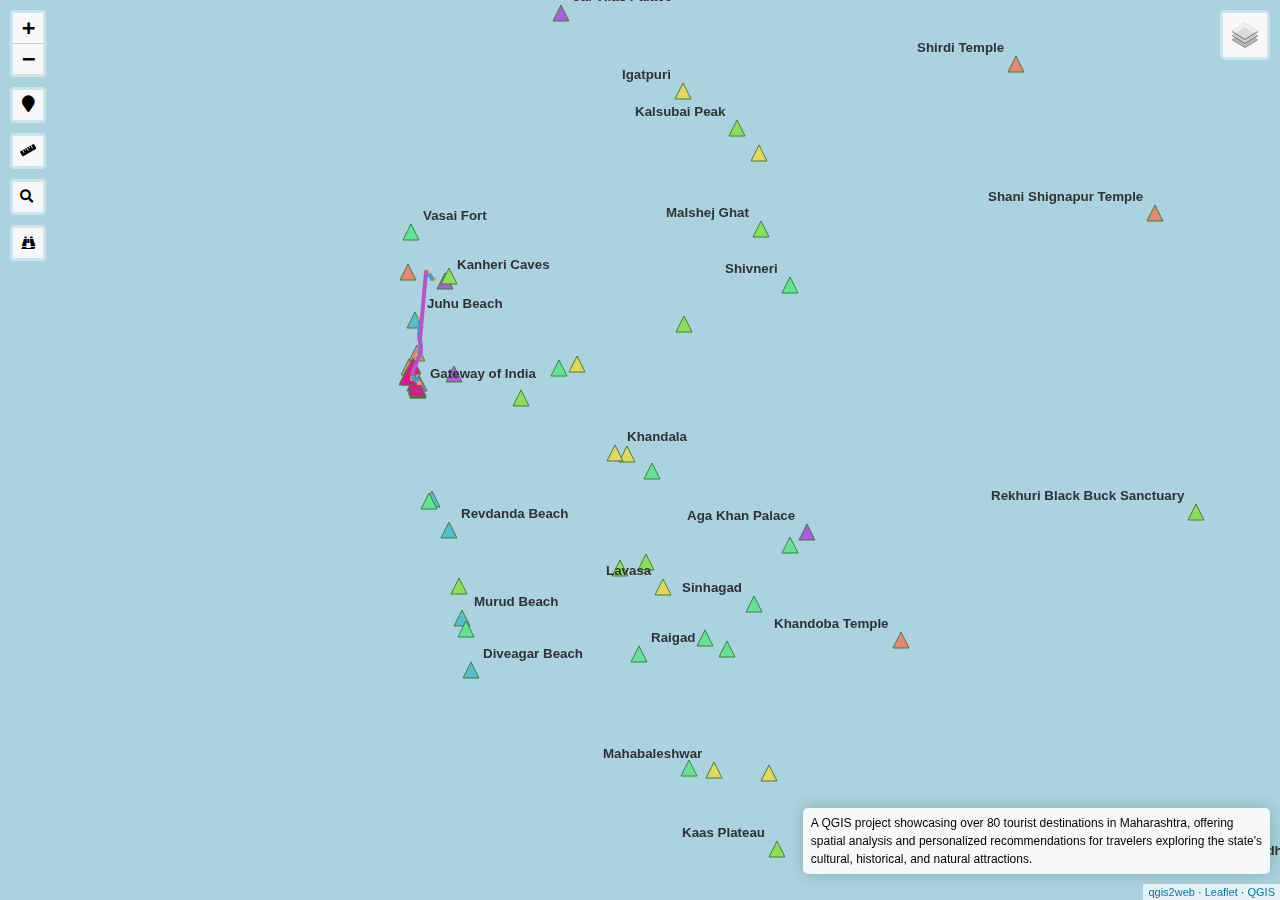
==== commit d71b819b: "Updated Locations" ====
--- a/index.html
+++ b/index.html
@@ -11,8 +11,6 @@
         <link rel="stylesheet" href="css/L.Control.Locate.min.css">
         <link rel="stylesheet" href="css/qgis2web.css">
         <link rel="stylesheet" href="css/fontawesome-all.min.css">
-        <link rel="stylesheet" href="css/MarkerCluster.css">
-        <link rel="stylesheet" href="css/MarkerCluster.Default.css">
         <link rel="stylesheet" href="css/leaflet-search.css">
         <link rel="stylesheet" href="css/leaflet-control-geocoder.Geocoder.css">
         <link rel="stylesheet" href="css/leaflet-measure.css">
@@ -43,7 +41,6 @@
         <script src="js/labels.js"></script>
         <script src="js/leaflet-control-geocoder.Geocoder.js"></script>
         <script src="js/leaflet-measure.js"></script>
-        <script src="js/leaflet.markercluster.js"></script>
         <script src="js/leaflet-search.js"></script>
         <script src="data/TouristPlaces_1.js"></script>
         <script src="data/Output_2.js"></script>
@@ -66,7 +63,7 @@
         }
         var map = L.map('map', {
             zoomControl:true, maxZoom:28, minZoom:1
-        }).fitBounds([[18.9977180711407,72.66666072810683],[19.213159769107094,73.06601585243477]]);
+        }).fitBounds([[17.874456699076806,71.8002814288711],[19.65158462007596,75.08788111375841]]);
         var hash = new L.Hash(map);
         map.attributionControl.setPrefix('<a href="https://github.com/tomchadwin/qgis2web" target="_blank">qgis2web</a> &middot; <a href="https://leafletjs.com" title="A JS library for interactive maps">Leaflet</a> &middot; <a href="https://qgis.org">QGIS</a>');
         var autolinker = new Autolinker({truncate: {length: 30, location: 'smart'}});
@@ -146,10 +143,6 @@
                         <td class="visible-with-data" id="Category">' + (feature.properties['Category'] !== null ? autolinker.link(feature.properties['Category'].toLocaleString()) : '') + '</td>\
                     </tr>\
                     <tr>\
-                        <th scope="row">field_6</th>\
-                        <td class="visible-with-data" id="field_6">' + (feature.properties['field_6'] !== null ? autolinker.link(feature.properties['field_6'].toLocaleString()) : '') + '</td>\
-                    </tr>\
-                    <tr>\
                         <th scope="row">Latitude</th>\
                         <td class="visible-with-data" id="Latitude">' + (feature.properties['Latitude'] !== null ? autolinker.link(feature.properties['Latitude'].toLocaleString()) : '') + '</td>\
                     </tr>\
@@ -180,7 +173,7 @@
                 weight: 1,
                 fill: true,
                 fillOpacity: 1,
-                fillColor: 'rgba(48,18,59,1.0)',
+                fillColor: 'rgba(86,190,206,1.0)',
                 interactive: true,
             }
                     break;
@@ -197,7 +190,7 @@
                 weight: 1,
                 fill: true,
                 fillOpacity: 1,
-                fillColor: 'rgba(71,119,239,1.0)',
+                fillColor: 'rgba(226,18,146,1.0)',
                 interactive: true,
             }
                     break;
@@ -214,7 +207,7 @@
                 weight: 1,
                 fill: true,
                 fillOpacity: 1,
-                fillColor: 'rgba(27,208,213,1.0)',
+                fillColor: 'rgba(99,227,148,1.0)',
                 interactive: true,
             }
                     break;
@@ -231,7 +224,7 @@
                 weight: 1,
                 fill: true,
                 fillOpacity: 1,
-                fillColor: 'rgba(100,253,106,1.0)',
+                fillColor: 'rgba(175,91,224,1.0)',
                 interactive: true,
             }
                     break;
@@ -248,7 +241,7 @@
                 weight: 1,
                 fill: true,
                 fillOpacity: 1,
-                fillColor: 'rgba(211,232,53,1.0)',
+                fillColor: 'rgba(232,213,92,1.0)',
                 interactive: true,
             }
                     break;
@@ -265,7 +258,7 @@
                 weight: 1,
                 fill: true,
                 fillOpacity: 1,
-                fillColor: 'rgba(254,153,44,1.0)',
+                fillColor: 'rgba(139,222,88,1.0)',
                 interactive: true,
             }
                     break;
@@ -282,7 +275,7 @@
                 weight: 1,
                 fill: true,
                 fillOpacity: 1,
-                fillColor: 'rgba(217,56,7,1.0)',
+                fillColor: 'rgba(235,134,118,1.0)',
                 interactive: true,
             }
                     break;
@@ -299,7 +292,7 @@
                 weight: 1,
                 fill: true,
                 fillOpacity: 1,
-                fillColor: 'rgba(122,4,3,1.0)',
+                fillColor: 'rgba(123,136,237,1.0)',
                 interactive: true,
             }
                     break;
@@ -323,12 +316,8 @@
                 return L.shapeMarker(latlng, style_TouristPlaces_1_0(feature));
             },
         });
-        var cluster_TouristPlaces_1 = new L.MarkerClusterGroup({showCoverageOnHover: false,
-            spiderfyDistanceMultiplier: 2});
-        cluster_TouristPlaces_1.addLayer(layer_TouristPlaces_1);
-
         bounds_group.addLayer(layer_TouristPlaces_1);
-        cluster_TouristPlaces_1.addTo(map);
+        map.addLayer(layer_TouristPlaces_1);
         function pop_Output_2(feature, layer) {
             layer.on({
                 mouseout: function(e) {
@@ -374,7 +363,8 @@
                         <td class="visible-with-data" id="part_distance">' + (feature.properties['part_distance'] !== null ? autolinker.link(feature.properties['part_distance'].toLocaleString()) : '') + '</td>\
                     </tr>\
                     <tr>\
-                        <td colspan="2">' + (feature.properties['part_travel_time'] !== null ? autolinker.link(feature.properties['part_travel_time'].toLocaleString()) : '') + '</td>\
+                        <th scope="row">Travel time (s)</th>\
+                        <td class="visible-with-data" id="part_travel_time">' + (feature.properties['part_travel_time'] !== null ? autolinker.link(feature.properties['part_travel_time'].toLocaleString()) : '') + '</td>\
                     </tr>\
                 </table>';
             layer.bindPopup(popupContent, {maxHeight: 400});
@@ -671,7 +661,7 @@
         var overlaysTree = [
             {label: 'Output<br /><table><tr><td style="text-align: center;"><img src="legend/Output_3_bus0.png" /></td><td>bus</td></tr><tr><td style="text-align: center;"><img src="legend/Output_3_train1.png" /></td><td>train</td></tr><tr><td style="text-align: center;"><img src="legend/Output_3_undergroundtrain2.png" /></td><td>underground train</td></tr><tr><td style="text-align: center;"><img src="legend/Output_3_bike3.png" /></td><td>bike</td></tr><tr><td style="text-align: center;"><img src="legend/Output_3_walk4.png" /></td><td>walk</td></tr><tr><td style="text-align: center;"><img src="legend/Output_3_car5.png" /></td><td>car</td></tr></table>', layer: layer_Output_3},
             {label: 'Output<br /><table><tr><td style="text-align: center;"><img src="legend/Output_2_bus0.png" /></td><td>bus</td></tr><tr><td style="text-align: center;"><img src="legend/Output_2_train1.png" /></td><td>train</td></tr><tr><td style="text-align: center;"><img src="legend/Output_2_undergroundtrain2.png" /></td><td>underground train</td></tr><tr><td style="text-align: center;"><img src="legend/Output_2_bike3.png" /></td><td>bike</td></tr><tr><td style="text-align: center;"><img src="legend/Output_2_walk4.png" /></td><td>walk</td></tr><tr><td style="text-align: center;"><img src="legend/Output_2_car5.png" /></td><td>car</td></tr></table>', layer: layer_Output_2},
-            {label: 'Tourist Places<br /><table><tr><td style="text-align: center;"><img src="legend/TouristPlaces_1_Beach0.png" /></td><td>Beach</td></tr><tr><td style="text-align: center;"><img src="legend/TouristPlaces_1_Cultural1.png" /></td><td>Cultural</td></tr><tr><td style="text-align: center;"><img src="legend/TouristPlaces_1_Fort2.png" /></td><td>Fort</td></tr><tr><td style="text-align: center;"><img src="legend/TouristPlaces_1_Heritage3.png" /></td><td>Heritage</td></tr><tr><td style="text-align: center;"><img src="legend/TouristPlaces_1_HillStation4.png" /></td><td>Hill Station</td></tr><tr><td style="text-align: center;"><img src="legend/TouristPlaces_1_NatureWildlife5.png" /></td><td>Nature/Wildlife</td></tr><tr><td style="text-align: center;"><img src="legend/TouristPlaces_1_Religious6.png" /></td><td>Religious</td></tr><tr><td style="text-align: center;"><img src="legend/TouristPlaces_1_7.png" /></td><td></td></tr></table>', layer: cluster_TouristPlaces_1},
+            {label: 'Tourist Places<br /><table><tr><td style="text-align: center;"><img src="legend/TouristPlaces_1_Beach0.png" /></td><td>Beach</td></tr><tr><td style="text-align: center;"><img src="legend/TouristPlaces_1_Cultural1.png" /></td><td>Cultural</td></tr><tr><td style="text-align: center;"><img src="legend/TouristPlaces_1_Fort2.png" /></td><td>Fort</td></tr><tr><td style="text-align: center;"><img src="legend/TouristPlaces_1_Heritage3.png" /></td><td>Heritage</td></tr><tr><td style="text-align: center;"><img src="legend/TouristPlaces_1_HillStation4.png" /></td><td>Hill Station</td></tr><tr><td style="text-align: center;"><img src="legend/TouristPlaces_1_NatureWildlife5.png" /></td><td>Nature/Wildlife</td></tr><tr><td style="text-align: center;"><img src="legend/TouristPlaces_1_Religious6.png" /></td><td>Religious</td></tr><tr><td style="text-align: center;"><img src="legend/TouristPlaces_1_7.png" /></td><td></td></tr></table>', layer: layer_TouristPlaces_1},
             {label: "Basemap", layer: layer_Basemap_0},]
         var lay = L.control.layers.tree(null, overlaysTree,{
             //namedToggle: true,
--- a/css/leaflet.css
+++ b/css/leaflet.css
@@ -1,640 +1,640 @@
-/* required styles */
-
-.leaflet-pane,
-.leaflet-tile,
-.leaflet-marker-icon,
-.leaflet-marker-shadow,
-.leaflet-tile-container,
-.leaflet-pane > svg,
-.leaflet-pane > canvas,
-.leaflet-zoom-box,
-.leaflet-image-layer,
-.leaflet-layer {
-	position: absolute;
-	left: 0;
-	top: 0;
-	}
-.leaflet-container {
-	overflow: hidden;
-	}
-.leaflet-tile,
-.leaflet-marker-icon,
-.leaflet-marker-shadow {
-	-webkit-user-select: none;
-	   -moz-user-select: none;
-	        user-select: none;
-	  -webkit-user-drag: none;
-	}
-/* Prevents IE11 from highlighting tiles in blue */
-.leaflet-tile::selection {
-	background: transparent;
-}
-/* Safari renders non-retina tile on retina better with this, but Chrome is worse */
-.leaflet-safari .leaflet-tile {
-	image-rendering: -webkit-optimize-contrast;
-	}
-/* hack that prevents hw layers "stretching" when loading new tiles */
-.leaflet-safari .leaflet-tile-container {
-	width: 1600px;
-	height: 1600px;
-	-webkit-transform-origin: 0 0;
-	}
-.leaflet-marker-icon,
-.leaflet-marker-shadow {
-	display: block;
-	}
-/* .leaflet-container svg: reset svg max-width decleration shipped in Joomla! (joomla.org) 3.x */
-/* .leaflet-container img: map is broken in FF if you have max-width: 100% on tiles */
-.leaflet-container .leaflet-overlay-pane svg,
-.leaflet-container .leaflet-marker-pane img,
-.leaflet-container .leaflet-shadow-pane img,
-.leaflet-container .leaflet-tile-pane img,
-.leaflet-container img.leaflet-image-layer,
-.leaflet-container .leaflet-tile {
-	max-width: none !important;
-	max-height: none !important;
-	}
-
-.leaflet-container.leaflet-touch-zoom {
-	-ms-touch-action: pan-x pan-y;
-	touch-action: pan-x pan-y;
-	}
-.leaflet-container.leaflet-touch-drag {
-	-ms-touch-action: pinch-zoom;
-	/* Fallback for FF which doesn't support pinch-zoom */
-	touch-action: none;
-	touch-action: pinch-zoom;
-}
-.leaflet-container.leaflet-touch-drag.leaflet-touch-zoom {
-	-ms-touch-action: none;
-	touch-action: none;
-}
-.leaflet-container {
-	-webkit-tap-highlight-color: transparent;
-}
-.leaflet-container a {
-	-webkit-tap-highlight-color: rgba(51, 181, 229, 0.4);
-}
-.leaflet-tile {
-	filter: inherit;
-	visibility: hidden;
-	}
-.leaflet-tile-loaded {
-	visibility: inherit;
-	}
-.leaflet-zoom-box {
-	width: 0;
-	height: 0;
-	-moz-box-sizing: border-box;
-	     box-sizing: border-box;
-	z-index: 800;
-	}
-/* workaround for https://bugzilla.mozilla.org/show_bug.cgi?id=888319 */
-.leaflet-overlay-pane svg {
-	-moz-user-select: none;
-	}
-
-.leaflet-pane         { z-index: 400; }
-
-.leaflet-tile-pane    { z-index: 200; }
-.leaflet-overlay-pane { z-index: 400; }
-.leaflet-shadow-pane  { z-index: 500; }
-.leaflet-marker-pane  { z-index: 600; }
-.leaflet-tooltip-pane   { z-index: 650; }
-.leaflet-popup-pane   { z-index: 700; }
-
-.leaflet-map-pane canvas { z-index: 100; }
-.leaflet-map-pane svg    { z-index: 200; }
-
-.leaflet-vml-shape {
-	width: 1px;
-	height: 1px;
-	}
-.lvml {
-	behavior: url(#default#VML);
-	display: inline-block;
-	position: absolute;
-	}
-
-
-/* control positioning */
-
-.leaflet-control {
-	position: relative;
-	z-index: 800;
-	pointer-events: visiblePainted; /* IE 9-10 doesn't have auto */
-	pointer-events: auto;
-	}
-.leaflet-top,
-.leaflet-bottom {
-	position: absolute;
-	z-index: 1000;
-	pointer-events: none;
-	}
-.leaflet-top {
-	top: 0;
-	}
-.leaflet-right {
-	right: 0;
-	}
-.leaflet-bottom {
-	bottom: 0;
-	}
-.leaflet-left {
-	left: 0;
-	}
-.leaflet-control {
-	float: left;
-	clear: both;
-	}
-.leaflet-right .leaflet-control {
-	float: right;
-	}
-.leaflet-top .leaflet-control {
-	margin-top: 10px;
-	}
-.leaflet-bottom .leaflet-control {
-	margin-bottom: 10px;
-	}
-.leaflet-left .leaflet-control {
-	margin-left: 10px;
-	}
-.leaflet-right .leaflet-control {
-	margin-right: 10px;
-	}
-
-
-/* zoom and fade animations */
-
-.leaflet-fade-anim .leaflet-tile {
-	will-change: opacity;
-	}
-.leaflet-fade-anim .leaflet-popup {
-	opacity: 0;
-	-webkit-transition: opacity 0.2s linear;
-	   -moz-transition: opacity 0.2s linear;
-	        transition: opacity 0.2s linear;
-	}
-.leaflet-fade-anim .leaflet-map-pane .leaflet-popup {
-	opacity: 1;
-	}
-.leaflet-zoom-animated {
-	-webkit-transform-origin: 0 0;
-	    -ms-transform-origin: 0 0;
-	        transform-origin: 0 0;
-	}
-.leaflet-zoom-anim .leaflet-zoom-animated {
-	will-change: transform;
-	}
-.leaflet-zoom-anim .leaflet-zoom-animated {
-	-webkit-transition: -webkit-transform 0.25s cubic-bezier(0,0,0.25,1);
-	   -moz-transition:    -moz-transform 0.25s cubic-bezier(0,0,0.25,1);
-	        transition:         transform 0.25s cubic-bezier(0,0,0.25,1);
-	}
-.leaflet-zoom-anim .leaflet-tile,
-.leaflet-pan-anim .leaflet-tile {
-	-webkit-transition: none;
-	   -moz-transition: none;
-	        transition: none;
-	}
-
-.leaflet-zoom-anim .leaflet-zoom-hide {
-	visibility: hidden;
-	}
-
-
-/* cursors */
-
-.leaflet-interactive {
-	cursor: pointer;
-	}
-.leaflet-grab {
-	cursor: -webkit-grab;
-	cursor:    -moz-grab;
-	cursor:         grab;
-	}
-.leaflet-crosshair,
-.leaflet-crosshair .leaflet-interactive {
-	cursor: crosshair;
-	}
-.leaflet-popup-pane,
-.leaflet-control {
-	cursor: auto;
-	}
-.leaflet-dragging .leaflet-grab,
-.leaflet-dragging .leaflet-grab .leaflet-interactive,
-.leaflet-dragging .leaflet-marker-draggable {
-	cursor: move;
-	cursor: -webkit-grabbing;
-	cursor:    -moz-grabbing;
-	cursor:         grabbing;
-	}
-
-/* marker & overlays interactivity */
-.leaflet-marker-icon,
-.leaflet-marker-shadow,
-.leaflet-image-layer,
-.leaflet-pane > svg path,
-.leaflet-tile-container {
-	pointer-events: none;
-	}
-
-.leaflet-marker-icon.leaflet-interactive,
-.leaflet-image-layer.leaflet-interactive,
-.leaflet-pane > svg path.leaflet-interactive,
-svg.leaflet-image-layer.leaflet-interactive path {
-	pointer-events: visiblePainted; /* IE 9-10 doesn't have auto */
-	pointer-events: auto;
-	}
-
-/* visual tweaks */
-
-.leaflet-container {
-	background: #ddd;
-	outline: 0;
-	}
-.leaflet-container a {
-	color: #0078A8;
-	}
-.leaflet-container a.leaflet-active {
-	outline: 2px solid orange;
-	}
-.leaflet-zoom-box {
-	border: 2px dotted #38f;
-	background: rgba(255,255,255,0.5);
-	}
-
-
-/* general typography */
-.leaflet-container {
-	font: 12px/1.5 "Helvetica Neue", Arial, Helvetica, sans-serif;
-	}
-
-
-/* general toolbar styles */
-
-.leaflet-bar {
-	box-shadow: 0 1px 5px rgba(0,0,0,0.65);
-	border-radius: 4px;
-	}
-.leaflet-bar a,
-.leaflet-bar a:hover {
-	background-color: #fff;
-	border-bottom: 1px solid #ccc;
-	width: 26px;
-	height: 26px;
-	line-height: 26px;
-	display: block;
-	text-align: center;
-	text-decoration: none;
-	color: black;
-	}
-.leaflet-bar a,
-.leaflet-control-layers-toggle {
-	background-position: 50% 50%;
-	background-repeat: no-repeat;
-	display: block;
-	}
-.leaflet-bar a:hover {
-	background-color: #f4f4f4;
-	}
-.leaflet-bar a:first-child {
-	border-top-left-radius: 4px;
-	border-top-right-radius: 4px;
-	}
-.leaflet-bar a:last-child {
-	border-bottom-left-radius: 4px;
-	border-bottom-right-radius: 4px;
-	border-bottom: none;
-	}
-.leaflet-bar a.leaflet-disabled {
-	cursor: default;
-	background-color: #f4f4f4;
-	color: #bbb;
-	}
-
-.leaflet-touch .leaflet-bar a {
-	width: 30px;
-	height: 30px;
-	line-height: 30px;
-	}
-.leaflet-touch .leaflet-bar a:first-child {
-	border-top-left-radius: 2px;
-	border-top-right-radius: 2px;
-	}
-.leaflet-touch .leaflet-bar a:last-child {
-	border-bottom-left-radius: 2px;
-	border-bottom-right-radius: 2px;
-	}
-
-/* zoom control */
-
-.leaflet-control-zoom-in,
-.leaflet-control-zoom-out {
-	font: bold 18px 'Lucida Console', Monaco, monospace;
-	text-indent: 1px;
-	}
-
-.leaflet-touch .leaflet-control-zoom-in, .leaflet-touch .leaflet-control-zoom-out  {
-	font-size: 22px;
-	}
-
-
-/* layers control */
-
-.leaflet-control-layers {
-	box-shadow: 0 1px 5px rgba(0,0,0,0.4);
-	background: #fff;
-	border-radius: 5px;
-	}
-.leaflet-control-layers-toggle {
-	background-image: url(images/layers.png);
-	width: 36px;
-	height: 36px;
-	}
-.leaflet-retina .leaflet-control-layers-toggle {
-	background-image: url(images/layers-2x.png);
-	background-size: 26px 26px;
-	}
-.leaflet-touch .leaflet-control-layers-toggle {
-	width: 44px;
-	height: 44px;
-	}
-.leaflet-control-layers .leaflet-control-layers-list,
-.leaflet-control-layers-expanded .leaflet-control-layers-toggle {
-	display: none;
-	}
-.leaflet-control-layers-expanded .leaflet-control-layers-list {
-	display: block;
-	position: relative;
-	}
-.leaflet-control-layers-expanded {
-	padding: 6px 10px 6px 6px;
-	color: #333;
-	background: #fff;
-	}
-.leaflet-control-layers-scrollbar {
-	overflow-y: scroll;
-	overflow-x: hidden;
-	padding-right: 5px;
-	}
-.leaflet-control-layers-selector {
-	margin-top: 2px;
-	position: relative;
-	top: 1px;
-	}
-.leaflet-control-layers label {
-	display: block;
-	}
-.leaflet-control-layers-separator {
-	height: 0;
-	border-top: 1px solid #ddd;
-	margin: 5px -10px 5px -6px;
-	}
-
-/* Default icon URLs */
-.leaflet-default-icon-path {
-	background-image: url(images/marker-icon.png);
-	}
-
-
-/* attribution and scale controls */
-
-.leaflet-container .leaflet-control-attribution {
-	background: #fff;
-	background: rgba(255, 255, 255, 0.7);
-	margin: 0;
-	}
-.leaflet-control-attribution,
-.leaflet-control-scale-line {
-	padding: 0 5px;
-	color: #333;
-	}
-.leaflet-control-attribution a {
-	text-decoration: none;
-	}
-.leaflet-control-attribution a:hover {
-	text-decoration: underline;
-	}
-.leaflet-container .leaflet-control-attribution,
-.leaflet-container .leaflet-control-scale {
-	font-size: 11px;
-	}
-.leaflet-left .leaflet-control-scale {
-	margin-left: 5px;
-	}
-.leaflet-bottom .leaflet-control-scale {
-	margin-bottom: 5px;
-	}
-.leaflet-control-scale-line {
-	border: 2px solid #777;
-	border-top: none;
-	line-height: 1.1;
-	padding: 2px 5px 1px;
-	font-size: 11px;
-	white-space: nowrap;
-	overflow: hidden;
-	-moz-box-sizing: border-box;
-	     box-sizing: border-box;
-
-	background: #fff;
-	background: rgba(255, 255, 255, 0.5);
-	}
-.leaflet-control-scale-line:not(:first-child) {
-	border-top: 2px solid #777;
-	border-bottom: none;
-	margin-top: -2px;
-	}
-.leaflet-control-scale-line:not(:first-child):not(:last-child) {
-	border-bottom: 2px solid #777;
-	}
-
-.leaflet-touch .leaflet-control-attribution,
-.leaflet-touch .leaflet-control-layers,
-.leaflet-touch .leaflet-bar {
-	box-shadow: none;
-	}
-.leaflet-touch .leaflet-control-layers,
-.leaflet-touch .leaflet-bar {
-	border: 2px solid rgba(0,0,0,0.2);
-	background-clip: padding-box;
-	}
-
-
-/* popup */
-
-.leaflet-popup {
-	position: absolute;
-	text-align: center;
-	margin-bottom: 20px;
-	}
-.leaflet-popup-content-wrapper {
-	padding: 1px;
-	text-align: left;
-	border-radius: 12px;
-	}
-.leaflet-popup-content {
-	margin: 13px 19px;
-	line-height: 1.4;
-	}
-.leaflet-popup-content p {
-	margin: 18px 0;
-	}
-.leaflet-popup-tip-container {
-	width: 40px;
-	height: 20px;
-	position: absolute;
-	left: 50%;
-	margin-left: -20px;
-	overflow: hidden;
-	pointer-events: none;
-	}
-.leaflet-popup-tip {
-	width: 17px;
-	height: 17px;
-	padding: 1px;
-
-	margin: -10px auto 0;
-
-	-webkit-transform: rotate(45deg);
-	   -moz-transform: rotate(45deg);
-	    -ms-transform: rotate(45deg);
-	        transform: rotate(45deg);
-	}
-.leaflet-popup-content-wrapper,
-.leaflet-popup-tip {
-	background: white;
-	color: #333;
-	box-shadow: 0 3px 14px rgba(0,0,0,0.4);
-	}
-.leaflet-container a.leaflet-popup-close-button {
-	position: absolute;
-	top: 0;
-	right: 0;
-	padding: 4px 4px 0 0;
-	border: none;
-	text-align: center;
-	width: 18px;
-	height: 14px;
-	font: 16px/14px Tahoma, Verdana, sans-serif;
-	color: #c3c3c3;
-	text-decoration: none;
-	font-weight: bold;
-	background: transparent;
-	}
-.leaflet-container a.leaflet-popup-close-button:hover {
-	color: #999;
-	}
-.leaflet-popup-scrolled {
-	overflow: auto;
-	border-bottom: 1px solid #ddd;
-	border-top: 1px solid #ddd;
-	}
-
-.leaflet-oldie .leaflet-popup-content-wrapper {
-	-ms-zoom: 1;
-	}
-.leaflet-oldie .leaflet-popup-tip {
-	width: 24px;
-	margin: 0 auto;
-
-	-ms-filter: "progid:DXImageTransform.Microsoft.Matrix(M11=0.70710678, M12=0.70710678, M21=-0.70710678, M22=0.70710678)";
-	filter: progid:DXImageTransform.Microsoft.Matrix(M11=0.70710678, M12=0.70710678, M21=-0.70710678, M22=0.70710678);
-	}
-.leaflet-oldie .leaflet-popup-tip-container {
-	margin-top: -1px;
-	}
-
-.leaflet-oldie .leaflet-control-zoom,
-.leaflet-oldie .leaflet-control-layers,
-.leaflet-oldie .leaflet-popup-content-wrapper,
-.leaflet-oldie .leaflet-popup-tip {
-	border: 1px solid #999;
-	}
-
-
-/* div icon */
-
-.leaflet-div-icon {
-	background: #fff;
-	border: 1px solid #666;
-	}
-
-
-/* Tooltip */
-/* Base styles for the element that has a tooltip */
-.leaflet-tooltip {
-	position: absolute;
-	padding: 6px;
-	background-color: #fff;
-	border: 1px solid #fff;
-	border-radius: 3px;
-	color: #222;
-	white-space: nowrap;
-	-webkit-user-select: none;
-	-moz-user-select: none;
-	-ms-user-select: none;
-	user-select: none;
-	pointer-events: none;
-	box-shadow: 0 1px 3px rgba(0,0,0,0.4);
-	}
-.leaflet-tooltip.leaflet-clickable {
-	cursor: pointer;
-	pointer-events: auto;
-	}
-.leaflet-tooltip-top:before,
-.leaflet-tooltip-bottom:before,
-.leaflet-tooltip-left:before,
-.leaflet-tooltip-right:before {
-	position: absolute;
-	pointer-events: none;
-	border: 6px solid transparent;
-	background: transparent;
-	content: "";
-	}
-
-/* Directions */
-
-.leaflet-tooltip-bottom {
-	margin-top: 6px;
-}
-.leaflet-tooltip-top {
-	margin-top: -6px;
-}
-.leaflet-tooltip-bottom:before,
-.leaflet-tooltip-top:before {
-	left: 50%;
-	margin-left: -6px;
-	}
-.leaflet-tooltip-top:before {
-	bottom: 0;
-	margin-bottom: -12px;
-	border-top-color: #fff;
-	}
-.leaflet-tooltip-bottom:before {
-	top: 0;
-	margin-top: -12px;
-	margin-left: -6px;
-	border-bottom-color: #fff;
-	}
-.leaflet-tooltip-left {
-	margin-left: -6px;
-}
-.leaflet-tooltip-right {
-	margin-left: 6px;
-}
-.leaflet-tooltip-left:before,
-.leaflet-tooltip-right:before {
-	top: 50%;
-	margin-top: -6px;
-	}
-.leaflet-tooltip-left:before {
-	right: 0;
-	margin-right: -12px;
-	border-left-color: #fff;
-	}
-.leaflet-tooltip-right:before {
-	left: 0;
-	margin-left: -12px;
-	border-right-color: #fff;
-	}
+/* required styles */
+
+.leaflet-pane,
+.leaflet-tile,
+.leaflet-marker-icon,
+.leaflet-marker-shadow,
+.leaflet-tile-container,
+.leaflet-pane > svg,
+.leaflet-pane > canvas,
+.leaflet-zoom-box,
+.leaflet-image-layer,
+.leaflet-layer {
+	position: absolute;
+	left: 0;
+	top: 0;
+	}
+.leaflet-container {
+	overflow: hidden;
+	}
+.leaflet-tile,
+.leaflet-marker-icon,
+.leaflet-marker-shadow {
+	-webkit-user-select: none;
+	   -moz-user-select: none;
+	        user-select: none;
+	  -webkit-user-drag: none;
+	}
+/* Prevents IE11 from highlighting tiles in blue */
+.leaflet-tile::selection {
+	background: transparent;
+}
+/* Safari renders non-retina tile on retina better with this, but Chrome is worse */
+.leaflet-safari .leaflet-tile {
+	image-rendering: -webkit-optimize-contrast;
+	}
+/* hack that prevents hw layers "stretching" when loading new tiles */
+.leaflet-safari .leaflet-tile-container {
+	width: 1600px;
+	height: 1600px;
+	-webkit-transform-origin: 0 0;
+	}
+.leaflet-marker-icon,
+.leaflet-marker-shadow {
+	display: block;
+	}
+/* .leaflet-container svg: reset svg max-width decleration shipped in Joomla! (joomla.org) 3.x */
+/* .leaflet-container img: map is broken in FF if you have max-width: 100% on tiles */
+.leaflet-container .leaflet-overlay-pane svg,
+.leaflet-container .leaflet-marker-pane img,
+.leaflet-container .leaflet-shadow-pane img,
+.leaflet-container .leaflet-tile-pane img,
+.leaflet-container img.leaflet-image-layer,
+.leaflet-container .leaflet-tile {
+	max-width: none !important;
+	max-height: none !important;
+	}
+
+.leaflet-container.leaflet-touch-zoom {
+	-ms-touch-action: pan-x pan-y;
+	touch-action: pan-x pan-y;
+	}
+.leaflet-container.leaflet-touch-drag {
+	-ms-touch-action: pinch-zoom;
+	/* Fallback for FF which doesn't support pinch-zoom */
+	touch-action: none;
+	touch-action: pinch-zoom;
+}
+.leaflet-container.leaflet-touch-drag.leaflet-touch-zoom {
+	-ms-touch-action: none;
+	touch-action: none;
+}
+.leaflet-container {
+	-webkit-tap-highlight-color: transparent;
+}
+.leaflet-container a {
+	-webkit-tap-highlight-color: rgba(51, 181, 229, 0.4);
+}
+.leaflet-tile {
+	filter: inherit;
+	visibility: hidden;
+	}
+.leaflet-tile-loaded {
+	visibility: inherit;
+	}
+.leaflet-zoom-box {
+	width: 0;
+	height: 0;
+	-moz-box-sizing: border-box;
+	     box-sizing: border-box;
+	z-index: 800;
+	}
+/* workaround for https://bugzilla.mozilla.org/show_bug.cgi?id=888319 */
+.leaflet-overlay-pane svg {
+	-moz-user-select: none;
+	}
+
+.leaflet-pane         { z-index: 400; }
+
+.leaflet-tile-pane    { z-index: 200; }
+.leaflet-overlay-pane { z-index: 400; }
+.leaflet-shadow-pane  { z-index: 500; }
+.leaflet-marker-pane  { z-index: 600; }
+.leaflet-tooltip-pane   { z-index: 650; }
+.leaflet-popup-pane   { z-index: 700; }
+
+.leaflet-map-pane canvas { z-index: 100; }
+.leaflet-map-pane svg    { z-index: 200; }
+
+.leaflet-vml-shape {
+	width: 1px;
+	height: 1px;
+	}
+.lvml {
+	behavior: url(#default#VML);
+	display: inline-block;
+	position: absolute;
+	}
+
+
+/* control positioning */
+
+.leaflet-control {
+	position: relative;
+	z-index: 800;
+	pointer-events: visiblePainted; /* IE 9-10 doesn't have auto */
+	pointer-events: auto;
+	}
+.leaflet-top,
+.leaflet-bottom {
+	position: absolute;
+	z-index: 1000;
+	pointer-events: none;
+	}
+.leaflet-top {
+	top: 0;
+	}
+.leaflet-right {
+	right: 0;
+	}
+.leaflet-bottom {
+	bottom: 0;
+	}
+.leaflet-left {
+	left: 0;
+	}
+.leaflet-control {
+	float: left;
+	clear: both;
+	}
+.leaflet-right .leaflet-control {
+	float: right;
+	}
+.leaflet-top .leaflet-control {
+	margin-top: 10px;
+	}
+.leaflet-bottom .leaflet-control {
+	margin-bottom: 10px;
+	}
+.leaflet-left .leaflet-control {
+	margin-left: 10px;
+	}
+.leaflet-right .leaflet-control {
+	margin-right: 10px;
+	}
+
+
+/* zoom and fade animations */
+
+.leaflet-fade-anim .leaflet-tile {
+	will-change: opacity;
+	}
+.leaflet-fade-anim .leaflet-popup {
+	opacity: 0;
+	-webkit-transition: opacity 0.2s linear;
+	   -moz-transition: opacity 0.2s linear;
+	        transition: opacity 0.2s linear;
+	}
+.leaflet-fade-anim .leaflet-map-pane .leaflet-popup {
+	opacity: 1;
+	}
+.leaflet-zoom-animated {
+	-webkit-transform-origin: 0 0;
+	    -ms-transform-origin: 0 0;
+	        transform-origin: 0 0;
+	}
+.leaflet-zoom-anim .leaflet-zoom-animated {
+	will-change: transform;
+	}
+.leaflet-zoom-anim .leaflet-zoom-animated {
+	-webkit-transition: -webkit-transform 0.25s cubic-bezier(0,0,0.25,1);
+	   -moz-transition:    -moz-transform 0.25s cubic-bezier(0,0,0.25,1);
+	        transition:         transform 0.25s cubic-bezier(0,0,0.25,1);
+	}
+.leaflet-zoom-anim .leaflet-tile,
+.leaflet-pan-anim .leaflet-tile {
+	-webkit-transition: none;
+	   -moz-transition: none;
+	        transition: none;
+	}
+
+.leaflet-zoom-anim .leaflet-zoom-hide {
+	visibility: hidden;
+	}
+
+
+/* cursors */
+
+.leaflet-interactive {
+	cursor: pointer;
+	}
+.leaflet-grab {
+	cursor: -webkit-grab;
+	cursor:    -moz-grab;
+	cursor:         grab;
+	}
+.leaflet-crosshair,
+.leaflet-crosshair .leaflet-interactive {
+	cursor: crosshair;
+	}
+.leaflet-popup-pane,
+.leaflet-control {
+	cursor: auto;
+	}
+.leaflet-dragging .leaflet-grab,
+.leaflet-dragging .leaflet-grab .leaflet-interactive,
+.leaflet-dragging .leaflet-marker-draggable {
+	cursor: move;
+	cursor: -webkit-grabbing;
+	cursor:    -moz-grabbing;
+	cursor:         grabbing;
+	}
+
+/* marker & overlays interactivity */
+.leaflet-marker-icon,
+.leaflet-marker-shadow,
+.leaflet-image-layer,
+.leaflet-pane > svg path,
+.leaflet-tile-container {
+	pointer-events: none;
+	}
+
+.leaflet-marker-icon.leaflet-interactive,
+.leaflet-image-layer.leaflet-interactive,
+.leaflet-pane > svg path.leaflet-interactive,
+svg.leaflet-image-layer.leaflet-interactive path {
+	pointer-events: visiblePainted; /* IE 9-10 doesn't have auto */
+	pointer-events: auto;
+	}
+
+/* visual tweaks */
+
+.leaflet-container {
+	background: #ddd;
+	outline: 0;
+	}
+.leaflet-container a {
+	color: #0078A8;
+	}
+.leaflet-container a.leaflet-active {
+	outline: 2px solid orange;
+	}
+.leaflet-zoom-box {
+	border: 2px dotted #38f;
+	background: rgba(255,255,255,0.5);
+	}
+
+
+/* general typography */
+.leaflet-container {
+	font: 12px/1.5 "Helvetica Neue", Arial, Helvetica, sans-serif;
+	}
+
+
+/* general toolbar styles */
+
+.leaflet-bar {
+	box-shadow: 0 1px 5px rgba(0,0,0,0.65);
+	border-radius: 4px;
+	}
+.leaflet-bar a,
+.leaflet-bar a:hover {
+	background-color: #fff;
+	border-bottom: 1px solid #ccc;
+	width: 26px;
+	height: 26px;
+	line-height: 26px;
+	display: block;
+	text-align: center;
+	text-decoration: none;
+	color: black;
+	}
+.leaflet-bar a,
+.leaflet-control-layers-toggle {
+	background-position: 50% 50%;
+	background-repeat: no-repeat;
+	display: block;
+	}
+.leaflet-bar a:hover {
+	background-color: #f4f4f4;
+	}
+.leaflet-bar a:first-child {
+	border-top-left-radius: 4px;
+	border-top-right-radius: 4px;
+	}
+.leaflet-bar a:last-child {
+	border-bottom-left-radius: 4px;
+	border-bottom-right-radius: 4px;
+	border-bottom: none;
+	}
+.leaflet-bar a.leaflet-disabled {
+	cursor: default;
+	background-color: #f4f4f4;
+	color: #bbb;
+	}
+
+.leaflet-touch .leaflet-bar a {
+	width: 30px;
+	height: 30px;
+	line-height: 30px;
+	}
+.leaflet-touch .leaflet-bar a:first-child {
+	border-top-left-radius: 2px;
+	border-top-right-radius: 2px;
+	}
+.leaflet-touch .leaflet-bar a:last-child {
+	border-bottom-left-radius: 2px;
+	border-bottom-right-radius: 2px;
+	}
+
+/* zoom control */
+
+.leaflet-control-zoom-in,
+.leaflet-control-zoom-out {
+	font: bold 18px 'Lucida Console', Monaco, monospace;
+	text-indent: 1px;
+	}
+
+.leaflet-touch .leaflet-control-zoom-in, .leaflet-touch .leaflet-control-zoom-out  {
+	font-size: 22px;
+	}
+
+
+/* layers control */
+
+.leaflet-control-layers {
+	box-shadow: 0 1px 5px rgba(0,0,0,0.4);
+	background: #fff;
+	border-radius: 5px;
+	}
+.leaflet-control-layers-toggle {
+	background-image: url(images/layers.png);
+	width: 36px;
+	height: 36px;
+	}
+.leaflet-retina .leaflet-control-layers-toggle {
+	background-image: url(images/layers-2x.png);
+	background-size: 26px 26px;
+	}
+.leaflet-touch .leaflet-control-layers-toggle {
+	width: 44px;
+	height: 44px;
+	}
+.leaflet-control-layers .leaflet-control-layers-list,
+.leaflet-control-layers-expanded .leaflet-control-layers-toggle {
+	display: none;
+	}
+.leaflet-control-layers-expanded .leaflet-control-layers-list {
+	display: block;
+	position: relative;
+	}
+.leaflet-control-layers-expanded {
+	padding: 6px 10px 6px 6px;
+	color: #333;
+	background: #fff;
+	}
+.leaflet-control-layers-scrollbar {
+	overflow-y: scroll;
+	overflow-x: hidden;
+	padding-right: 5px;
+	}
+.leaflet-control-layers-selector {
+	margin-top: 2px;
+	position: relative;
+	top: 1px;
+	}
+.leaflet-control-layers label {
+	display: block;
+	}
+.leaflet-control-layers-separator {
+	height: 0;
+	border-top: 1px solid #ddd;
+	margin: 5px -10px 5px -6px;
+	}
+
+/* Default icon URLs */
+.leaflet-default-icon-path {
+	background-image: url(images/marker-icon.png);
+	}
+
+
+/* attribution and scale controls */
+
+.leaflet-container .leaflet-control-attribution {
+	background: #fff;
+	background: rgba(255, 255, 255, 0.7);
+	margin: 0;
+	}
+.leaflet-control-attribution,
+.leaflet-control-scale-line {
+	padding: 0 5px;
+	color: #333;
+	}
+.leaflet-control-attribution a {
+	text-decoration: none;
+	}
+.leaflet-control-attribution a:hover {
+	text-decoration: underline;
+	}
+.leaflet-container .leaflet-control-attribution,
+.leaflet-container .leaflet-control-scale {
+	font-size: 11px;
+	}
+.leaflet-left .leaflet-control-scale {
+	margin-left: 5px;
+	}
+.leaflet-bottom .leaflet-control-scale {
+	margin-bottom: 5px;
+	}
+.leaflet-control-scale-line {
+	border: 2px solid #777;
+	border-top: none;
+	line-height: 1.1;
+	padding: 2px 5px 1px;
+	font-size: 11px;
+	white-space: nowrap;
+	overflow: hidden;
+	-moz-box-sizing: border-box;
+	     box-sizing: border-box;
+
+	background: #fff;
+	background: rgba(255, 255, 255, 0.5);
+	}
+.leaflet-control-scale-line:not(:first-child) {
+	border-top: 2px solid #777;
+	border-bottom: none;
+	margin-top: -2px;
+	}
+.leaflet-control-scale-line:not(:first-child):not(:last-child) {
+	border-bottom: 2px solid #777;
+	}
+
+.leaflet-touch .leaflet-control-attribution,
+.leaflet-touch .leaflet-control-layers,
+.leaflet-touch .leaflet-bar {
+	box-shadow: none;
+	}
+.leaflet-touch .leaflet-control-layers,
+.leaflet-touch .leaflet-bar {
+	border: 2px solid rgba(0,0,0,0.2);
+	background-clip: padding-box;
+	}
+
+
+/* popup */
+
+.leaflet-popup {
+	position: absolute;
+	text-align: center;
+	margin-bottom: 20px;
+	}
+.leaflet-popup-content-wrapper {
+	padding: 1px;
+	text-align: left;
+	border-radius: 12px;
+	}
+.leaflet-popup-content {
+	margin: 13px 19px;
+	line-height: 1.4;
+	}
+.leaflet-popup-content p {
+	margin: 18px 0;
+	}
+.leaflet-popup-tip-container {
+	width: 40px;
+	height: 20px;
+	position: absolute;
+	left: 50%;
+	margin-left: -20px;
+	overflow: hidden;
+	pointer-events: none;
+	}
+.leaflet-popup-tip {
+	width: 17px;
+	height: 17px;
+	padding: 1px;
+
+	margin: -10px auto 0;
+
+	-webkit-transform: rotate(45deg);
+	   -moz-transform: rotate(45deg);
+	    -ms-transform: rotate(45deg);
+	        transform: rotate(45deg);
+	}
+.leaflet-popup-content-wrapper,
+.leaflet-popup-tip {
+	background: white;
+	color: #333;
+	box-shadow: 0 3px 14px rgba(0,0,0,0.4);
+	}
+.leaflet-container a.leaflet-popup-close-button {
+	position: absolute;
+	top: 0;
+	right: 0;
+	padding: 4px 4px 0 0;
+	border: none;
+	text-align: center;
+	width: 18px;
+	height: 14px;
+	font: 16px/14px Tahoma, Verdana, sans-serif;
+	color: #c3c3c3;
+	text-decoration: none;
+	font-weight: bold;
+	background: transparent;
+	}
+.leaflet-container a.leaflet-popup-close-button:hover {
+	color: #999;
+	}
+.leaflet-popup-scrolled {
+	overflow: auto;
+	border-bottom: 1px solid #ddd;
+	border-top: 1px solid #ddd;
+	}
+
+.leaflet-oldie .leaflet-popup-content-wrapper {
+	-ms-zoom: 1;
+	}
+.leaflet-oldie .leaflet-popup-tip {
+	width: 24px;
+	margin: 0 auto;
+
+	-ms-filter: "progid:DXImageTransform.Microsoft.Matrix(M11=0.70710678, M12=0.70710678, M21=-0.70710678, M22=0.70710678)";
+	filter: progid:DXImageTransform.Microsoft.Matrix(M11=0.70710678, M12=0.70710678, M21=-0.70710678, M22=0.70710678);
+	}
+.leaflet-oldie .leaflet-popup-tip-container {
+	margin-top: -1px;
+	}
+
+.leaflet-oldie .leaflet-control-zoom,
+.leaflet-oldie .leaflet-control-layers,
+.leaflet-oldie .leaflet-popup-content-wrapper,
+.leaflet-oldie .leaflet-popup-tip {
+	border: 1px solid #999;
+	}
+
+
+/* div icon */
+
+.leaflet-div-icon {
+	background: #fff;
+	border: 1px solid #666;
+	}
+
+
+/* Tooltip */
+/* Base styles for the element that has a tooltip */
+.leaflet-tooltip {
+	position: absolute;
+	padding: 6px;
+	background-color: #fff;
+	border: 1px solid #fff;
+	border-radius: 3px;
+	color: #222;
+	white-space: nowrap;
+	-webkit-user-select: none;
+	-moz-user-select: none;
+	-ms-user-select: none;
+	user-select: none;
+	pointer-events: none;
+	box-shadow: 0 1px 3px rgba(0,0,0,0.4);
+	}
+.leaflet-tooltip.leaflet-clickable {
+	cursor: pointer;
+	pointer-events: auto;
+	}
+.leaflet-tooltip-top:before,
+.leaflet-tooltip-bottom:before,
+.leaflet-tooltip-left:before,
+.leaflet-tooltip-right:before {
+	position: absolute;
+	pointer-events: none;
+	border: 6px solid transparent;
+	background: transparent;
+	content: "";
+	}
+
+/* Directions */
+
+.leaflet-tooltip-bottom {
+	margin-top: 6px;
+}
+.leaflet-tooltip-top {
+	margin-top: -6px;
+}
+.leaflet-tooltip-bottom:before,
+.leaflet-tooltip-top:before {
+	left: 50%;
+	margin-left: -6px;
+	}
+.leaflet-tooltip-top:before {
+	bottom: 0;
+	margin-bottom: -12px;
+	border-top-color: #fff;
+	}
+.leaflet-tooltip-bottom:before {
+	top: 0;
+	margin-top: -12px;
+	margin-left: -6px;
+	border-bottom-color: #fff;
+	}
+.leaflet-tooltip-left {
+	margin-left: -6px;
+}
+.leaflet-tooltip-right {
+	margin-left: 6px;
+}
+.leaflet-tooltip-left:before,
+.leaflet-tooltip-right:before {
+	top: 50%;
+	margin-top: -6px;
+	}
+.leaflet-tooltip-left:before {
+	right: 0;
+	margin-right: -12px;
+	border-left-color: #fff;
+	}
+.leaflet-tooltip-right:before {
+	left: 0;
+	margin-left: -12px;
+	border-right-color: #fff;
+	}
--- a/css/L.Control.Locate.min.css
+++ b/css/L.Control.Locate.min.css
@@ -1,2 +1,2 @@
-.leaflet-control-locate a{font-size:1.4em;color:#444}.leaflet-control-locate.active a{color:#2074B6}.leaflet-control-locate.active.following a{color:#FC8428}
-/*# sourceMappingURL=L.Control.Locate.min.css.map */
+.leaflet-control-locate a{font-size:1.4em;color:#444}.leaflet-control-locate.active a{color:#2074B6}.leaflet-control-locate.active.following a{color:#FC8428}
+/*# sourceMappingURL=L.Control.Locate.min.css.map */
--- a/css/qgis2web.css
+++ b/css/qgis2web.css
@@ -1,155 +1,155 @@
-
-        #map {
-            background-color: #aad3df
-        }
-        th {
-            text-align: left;
-            vertical-align: top;
-        }
-        .info {
-            padding: 6px 8px;
-            font: 14px/16px Arial, Helvetica, sans-serif;
-            background: white;
-            background: rgba(255,255,255,0.8);
-            box-shadow: 0 0 15px rgba(0,0,0,0.2);
-            border-radius: 5px;
-        }
-        .info h2 {
-            margin: 0 0 5px;
-            color: #777;
-        }
-        .leaflet-container {
-            background: #fff;
-            padding-right: 10px;
-        }
-        .leaflet-popup-scrolled {
-            width:auto!important;
-            height: auto!important;
-            overflow: auto;
-            max-height: 70vw;
-            max-width: 70vw;
-            border-bottom: unset!important;
-            border-top: unset!important;
-        }
-        .leaflet-popup-content{
-            max-height: 70vw;
-            max-width: 70vw;
-            overflow: auto;
-        }
-        th {
-            min-width: 75px;
-        }
-        td {
-            min-width: 75px;
-        }
-        td img {
-            max-height: 50vw;
-            max-width: 50vw;
-        }
-        .leaflet-tooltip {
-            background: none;
-            box-shadow: none;
-            border: none;
-        }
-        .leaflet-tooltip-left:before, .leaflet-tooltip-right:before {
-            border: 0px;
-        }
-        }
-        .fa, .leaflet-container, a {
-            color: #000000 !important;
-        }
-        .leaflet-control-zoom-in, .leaflet-control-zoom-out,
-        .leaflet-control-locate a,
-        .leaflet-touch .leaflet-control-geocoder-icon,
-        .leaflet-control-search .search-button,
-         .leaflet-control-measure {
-            background-color: #f8f8f8 !important;
-            border-radius: 0px !important;
-            color: #000000 !important;
-        }
-        .abstract {
-            font: bold 18px 'Lucida Console', Monaco, monospace;
-            text-indent: 1px;
-            background-color: #f8f8f8 !important;
-            width: 30px !important;
-            color: #000000 !important;
-            height: 30px !important;
-            text-align: center !important;
-            line-height: 30px !important;
-        }
-        .abstractUncollapsed {
-            padding: 6px 8px;
-            font: 12px/1.5 "Helvetica Neue", Arial, Helvetica, sans-serif;
-            background-color:#f8f8f8 !important;
-            color: #000000 !important;
-            box-shadow: 0 0 15px rgba(0,0,0,0.2);
-            border-radius: 5px;
-            max-width: 40%;
-        }
-        .leaflet-touch .leaflet-control-layers,
-        .leaflet-touch .leaflet-bar,
-        .leaflet-control-search,
-        .leaflet-control-measure {
-            border: 3px solid rgba(255,255,255,.4) !important;
-        }
-        .leaflet-control-attribution a {
-            color: #0078A8 !important;
-        }
-        .leaflet-control-scale-line {
-            border: 2px solid #f8f8f8 !important;
-            border-top: none !important;
-            color: black !important;
-        }
-        .leaflet-control-search .search-button,
-        .leaflet-container .leaflet-control-search,
-        .leaflet-control-measure {
-            box-shadow: none !important;
-        }
-        .leaflet-control-search .search-button {
-            width: 30px !important;
-            height: 30px !important;
-            font-size: 13px !important;
-            text-align: center !important;
-            line-height: 30px !important;
-        }
-        .leaflet-control-measure .leaflet-control {
-            width: 30px !important;
-            height: 30px !important;
-        }
-        .leaflet-container .leaflet-control-search{
-            background: none !important;
-        }
-        .leaflet-control-search .search-input {
-            margin: 0px 0px 0px 0px !important;
-            height: 30px !important;
-        }
-        .leaflet-control-measure {
-            background: none!important;
-            border-radius: 4px !important;
-        }
-        .leaflet-control-measure .leaflet-control-measure-interaction {
-            background-color: #f8f8f8 !important;
-        }
-        .leaflet-touch .leaflet-control-measure
-        .leaflet-control-measure-toggle,
-        .leaflet-touch .leaflet-control-measure
-        .leaflet-control-measure-toggle:hover {
-            width: 30px !important;
-            height: 30px !important;
-            border-radius: 0px !important;
-            background-color: #f8f8f8 !important;
-            color: #000000 !important;
-            font-size: 13px;
-            line-height: 30px;
-            text-align: center;
-            text-indent: 0%;
-        }
-        .leaflet-control-layers-toggle {
-            background-color: #f8f8f8 !important;
-        }
-        .leaflet-overlay-pane {
-            z-index: 550;
-        }
-        .leaflet-popup-pane {
-            z-index: 700;
+
+        #map {
+            background-color: #aad3df
+        }
+        th {
+            text-align: left;
+            vertical-align: top;
+        }
+        .info {
+            padding: 6px 8px;
+            font: 14px/16px Arial, Helvetica, sans-serif;
+            background: white;
+            background: rgba(255,255,255,0.8);
+            box-shadow: 0 0 15px rgba(0,0,0,0.2);
+            border-radius: 5px;
+        }
+        .info h2 {
+            margin: 0 0 5px;
+            color: #777;
+        }
+        .leaflet-container {
+            background: #fff;
+            padding-right: 10px;
+        }
+        .leaflet-popup-scrolled {
+            width:auto!important;
+            height: auto!important;
+            overflow: auto;
+            max-height: 70vw;
+            max-width: 70vw;
+            border-bottom: unset!important;
+            border-top: unset!important;
+        }
+        .leaflet-popup-content{
+            max-height: 70vw;
+            max-width: 70vw;
+            overflow: auto;
+        }
+        th {
+            min-width: 75px;
+        }
+        td {
+            min-width: 75px;
+        }
+        td img {
+            max-height: 50vw;
+            max-width: 50vw;
+        }
+        .leaflet-tooltip {
+            background: none;
+            box-shadow: none;
+            border: none;
+        }
+        .leaflet-tooltip-left:before, .leaflet-tooltip-right:before {
+            border: 0px;
+        }
+        }
+        .fa, .leaflet-container, a {
+            color: #000000 !important;
+        }
+        .leaflet-control-zoom-in, .leaflet-control-zoom-out,
+        .leaflet-control-locate a,
+        .leaflet-touch .leaflet-control-geocoder-icon,
+        .leaflet-control-search .search-button,
+         .leaflet-control-measure {
+            background-color: #f8f8f8 !important;
+            border-radius: 0px !important;
+            color: #000000 !important;
+        }
+        .abstract {
+            font: bold 18px 'Lucida Console', Monaco, monospace;
+            text-indent: 1px;
+            background-color: #f8f8f8 !important;
+            width: 30px !important;
+            color: #000000 !important;
+            height: 30px !important;
+            text-align: center !important;
+            line-height: 30px !important;
+        }
+        .abstractUncollapsed {
+            padding: 6px 8px;
+            font: 12px/1.5 "Helvetica Neue", Arial, Helvetica, sans-serif;
+            background-color:#f8f8f8 !important;
+            color: #000000 !important;
+            box-shadow: 0 0 15px rgba(0,0,0,0.2);
+            border-radius: 5px;
+            max-width: 40%;
+        }
+        .leaflet-touch .leaflet-control-layers,
+        .leaflet-touch .leaflet-bar,
+        .leaflet-control-search,
+        .leaflet-control-measure {
+            border: 3px solid rgba(255,255,255,.4) !important;
+        }
+        .leaflet-control-attribution a {
+            color: #0078A8 !important;
+        }
+        .leaflet-control-scale-line {
+            border: 2px solid #f8f8f8 !important;
+            border-top: none !important;
+            color: black !important;
+        }
+        .leaflet-control-search .search-button,
+        .leaflet-container .leaflet-control-search,
+        .leaflet-control-measure {
+            box-shadow: none !important;
+        }
+        .leaflet-control-search .search-button {
+            width: 30px !important;
+            height: 30px !important;
+            font-size: 13px !important;
+            text-align: center !important;
+            line-height: 30px !important;
+        }
+        .leaflet-control-measure .leaflet-control {
+            width: 30px !important;
+            height: 30px !important;
+        }
+        .leaflet-container .leaflet-control-search{
+            background: none !important;
+        }
+        .leaflet-control-search .search-input {
+            margin: 0px 0px 0px 0px !important;
+            height: 30px !important;
+        }
+        .leaflet-control-measure {
+            background: none!important;
+            border-radius: 4px !important;
+        }
+        .leaflet-control-measure .leaflet-control-measure-interaction {
+            background-color: #f8f8f8 !important;
+        }
+        .leaflet-touch .leaflet-control-measure
+        .leaflet-control-measure-toggle,
+        .leaflet-touch .leaflet-control-measure
+        .leaflet-control-measure-toggle:hover {
+            width: 30px !important;
+            height: 30px !important;
+            border-radius: 0px !important;
+            background-color: #f8f8f8 !important;
+            color: #000000 !important;
+            font-size: 13px;
+            line-height: 30px;
+            text-align: center;
+            text-indent: 0%;
+        }
+        .leaflet-control-layers-toggle {
+            background-color: #f8f8f8 !important;
+        }
+        .leaflet-overlay-pane {
+            z-index: 550;
+        }
+        .leaflet-popup-pane {
+            z-index: 700;
         }--- a/css/leaflet-search.css
+++ b/css/leaflet-search.css
@@ -1,18 +1,18 @@
-/* 
- * Leaflet Control Search v2.7.0 - 2016-09-13 
- * 
- * Copyright 2016 Stefano Cudini 
- * stefano.cudini@gmail.com 
- * http://labs.easyblog.it/ 
- * 
- * Licensed under the MIT license. 
- * 
- * Demo: 
- * http://labs.easyblog.it/maps/leaflet-search/ 
- * 
- * Source: 
- * git@github.com:stefanocudini/leaflet-search.git 
- * 
- */
-
+/* 
+ * Leaflet Control Search v2.7.0 - 2016-09-13 
+ * 
+ * Copyright 2016 Stefano Cudini 
+ * stefano.cudini@gmail.com 
+ * http://labs.easyblog.it/ 
+ * 
+ * Licensed under the MIT license. 
+ * 
+ * Demo: 
+ * http://labs.easyblog.it/maps/leaflet-search/ 
+ * 
+ * Source: 
+ * git@github.com:stefanocudini/leaflet-search.git 
+ * 
+ */
+
 .leaflet-container .leaflet-control-search{position:relative;float:left;background:#fff;color:#1978cf;-moz-border-radius:4px;-webkit-border-radius:4px;border-radius:4px;background-color:rgba(255,255,255,.8);z-index:1000;box-shadow:0 1px 7px rgba(0,0,0,.65);margin-left:10px;margin-top:10px}.leaflet-control-search.search-exp{box-shadow:0 1px 7px #999;background:#fff}.leaflet-control-search .search-input{display:block;float:left;background:#fff;border:1px solid #666;border-radius:2px;height:18px;padding:0 18px 0 2px;margin:3px 0 3px 3px}.leaflet-control-search.search-load .search-input{background:url(../images/loader.gif) no-repeat center right #fff}.leaflet-control-search.search-load .search-cancel{visibility:hidden}.leaflet-control-search .search-cancel{display:block;width:22px;height:18px;position:absolute;right:22px;margin:3px 0;//background:url(../images/search-icon.png) no-repeat 0 -46px;text-decoration:none;filter:alpha(opacity=80);opacity:.8}.leaflet-control-search .search-cancel:hover{filter:alpha(opacity=100);opacity:1}.leaflet-control-search .search-cancel span{display:none;font-size:18px;line-height:20px;color:#ccc;font-weight:700}.leaflet-control-search .search-cancel:hover span{color:#aaa}.leaflet-control-search .search-button{display:block;float:left;width:26px;height:26px;//background:url(../images/search-icon.png) no-repeat 2px 2px #fff;border-radius:4px}.leaflet-control-search .search-button:hover{//background:url(../images/search-icon.png) no-repeat 2px -22px #fafafa}.leaflet-control-search .search-tooltip{position:absolute;top:100%;left:0;float:left;list-style:none;padding-left:0;min-width:120px;max-height:122px;box-shadow:1px 1px 6px rgba(0,0,0,.4);background-color:rgba(0,0,0,.25);z-index:1010;overflow-y:auto;overflow-x:hidden;cursor:pointer}.leaflet-control-search .search-tip{margin:2px;padding:2px 4px;display:block;color:#000;background:#eee;border-radius:.25em;text-decoration:none;white-space:nowrap;vertical-align:center}.leaflet-control-search .search-button:hover{background-color:#f4f4f4}.leaflet-control-search .search-tip-select,.leaflet-control-search .search-tip:hover{background-color:#fff}.leaflet-control-search .search-alert{cursor:pointer;clear:both;font-size:.75em;margin-bottom:5px;padding:0 .25em;color:#e00;font-weight:700;border-radius:.25em}--- a/css/leaflet-control-geocoder.Geocoder.css
+++ b/css/leaflet-control-geocoder.Geocoder.css
@@ -1,123 +1,123 @@
-.leaflet-control-geocoder {
-	border-radius: 4px;
-	background: white;
-	min-width: 26px;
-	min-height: 26px;
-}
-
-.leaflet-touch .leaflet-control-geocoder {
-	min-width: 30px;
-	min-height: 30px;
-}
-
-.leaflet-control-geocoder a, .leaflet-control-geocoder .leaflet-control-geocoder-icon {
-	border-bottom: none;
-	display: inline-block;
-}
-
-.leaflet-control-geocoder .leaflet-control-geocoder-alternatives a {
-	width: inherit;
-	height: inherit;
-	line-height: inherit;
-}
-
-.leaflet-control-geocoder a:hover, .leaflet-control-geocoder .leaflet-control-geocoder-icon:hover {
-	border-bottom: none;
-	display: inline-block;
-}
-
-.leaflet-control-geocoder-form {
-	display: none;
-	vertical-align: middle;
-}
-.leaflet-control-geocoder-expanded .leaflet-control-geocoder-form {
-	display: inline-block;
-}
-.leaflet-control-geocoder-form input {
-	font-size: 120%;
-	border: 0;
-	background-color: transparent;
-	width: 246px;
-}
-
-.leaflet-control-geocoder-icon {
-	border-radius: 4px;
-	width: 26px;
-	height: 26px;
-	border: none;
-	background-color: white;
-	//background-image: url(images/geocoder.png);
-	background-repeat: no-repeat;
-	background-position: center;
-	cursor: pointer;
-}
-
-.leaflet-touch .leaflet-control-geocoder-icon {
-	width: 30px;
-	height: 30px;
-}
-
-.leaflet-control-geocoder-throbber .leaflet-control-geocoder-icon {
-	background-image: url(images/throbber.gif);
-}
-
-.leaflet-control-geocoder-form-no-error {
-	display: none;
-}
-
-.leaflet-control-geocoder-form input:focus {
-	outline: none;
-}
-
-.leaflet-control-geocoder-form button {
-	display: none;
-}
-.leaflet-control-geocoder-error {
-	margin-top: 8px;
-	margin-left: 8px;
-	display: block;
-	color: #444;
-}
-.leaflet-control-geocoder-alternatives {
-	display: block;
-	width: 272px;
-	list-style: none;
-	padding: 0;
-	margin: 0;
-}
-
-.leaflet-control-geocoder-alternatives-minimized {
-	display: none;
-	height: 0;
-}
-.leaflet-control-geocoder-alternatives li {
-	white-space: nowrap;
-	display: block;
-	overflow: hidden;
-	padding: 5px 8px;
-	text-overflow: ellipsis;
-	border-bottom: 1px solid #ccc;
-	cursor: pointer;
-}
-
-.leaflet-control-geocoder-alternatives li a, .leaflet-control-geocoder-alternatives li a:hover {
-	width: inherit;
-	height: inherit;
-	line-height: inherit;
-	background: inherit;
-	border-radius: inherit;
-	text-align: left;
-}
-
-.leaflet-control-geocoder-alternatives li:last-child {
-	border-bottom: none;
-}
-.leaflet-control-geocoder-alternatives li:hover, .leaflet-control-geocoder-selected {
-	background-color: #f5f5f5;
-}
-.leaflet-control-geocoder-address-detail {
-	
-}
-.leaflet-control-geocoder-address-context {
-	color: #666;
+.leaflet-control-geocoder {
+	border-radius: 4px;
+	background: white;
+	min-width: 26px;
+	min-height: 26px;
+}
+
+.leaflet-touch .leaflet-control-geocoder {
+	min-width: 30px;
+	min-height: 30px;
+}
+
+.leaflet-control-geocoder a, .leaflet-control-geocoder .leaflet-control-geocoder-icon {
+	border-bottom: none;
+	display: inline-block;
+}
+
+.leaflet-control-geocoder .leaflet-control-geocoder-alternatives a {
+	width: inherit;
+	height: inherit;
+	line-height: inherit;
+}
+
+.leaflet-control-geocoder a:hover, .leaflet-control-geocoder .leaflet-control-geocoder-icon:hover {
+	border-bottom: none;
+	display: inline-block;
+}
+
+.leaflet-control-geocoder-form {
+	display: none;
+	vertical-align: middle;
+}
+.leaflet-control-geocoder-expanded .leaflet-control-geocoder-form {
+	display: inline-block;
+}
+.leaflet-control-geocoder-form input {
+	font-size: 120%;
+	border: 0;
+	background-color: transparent;
+	width: 246px;
+}
+
+.leaflet-control-geocoder-icon {
+	border-radius: 4px;
+	width: 26px;
+	height: 26px;
+	border: none;
+	background-color: white;
+	//background-image: url(images/geocoder.png);
+	background-repeat: no-repeat;
+	background-position: center;
+	cursor: pointer;
+}
+
+.leaflet-touch .leaflet-control-geocoder-icon {
+	width: 30px;
+	height: 30px;
+}
+
+.leaflet-control-geocoder-throbber .leaflet-control-geocoder-icon {
+	background-image: url(images/throbber.gif);
+}
+
+.leaflet-control-geocoder-form-no-error {
+	display: none;
+}
+
+.leaflet-control-geocoder-form input:focus {
+	outline: none;
+}
+
+.leaflet-control-geocoder-form button {
+	display: none;
+}
+.leaflet-control-geocoder-error {
+	margin-top: 8px;
+	margin-left: 8px;
+	display: block;
+	color: #444;
+}
+.leaflet-control-geocoder-alternatives {
+	display: block;
+	width: 272px;
+	list-style: none;
+	padding: 0;
+	margin: 0;
+}
+
+.leaflet-control-geocoder-alternatives-minimized {
+	display: none;
+	height: 0;
+}
+.leaflet-control-geocoder-alternatives li {
+	white-space: nowrap;
+	display: block;
+	overflow: hidden;
+	padding: 5px 8px;
+	text-overflow: ellipsis;
+	border-bottom: 1px solid #ccc;
+	cursor: pointer;
+}
+
+.leaflet-control-geocoder-alternatives li a, .leaflet-control-geocoder-alternatives li a:hover {
+	width: inherit;
+	height: inherit;
+	line-height: inherit;
+	background: inherit;
+	border-radius: inherit;
+	text-align: left;
+}
+
+.leaflet-control-geocoder-alternatives li:last-child {
+	border-bottom: none;
+}
+.leaflet-control-geocoder-alternatives li:hover, .leaflet-control-geocoder-selected {
+	background-color: #f5f5f5;
+}
+.leaflet-control-geocoder-address-detail {
+	
+}
+.leaflet-control-geocoder-address-context {
+	color: #666;
 }--- a/css/leaflet-measure.css
+++ b/css/leaflet-measure.css
@@ -1 +1 @@
-.leaflet-control-measure h3,.leaflet-measure-resultpopup h3{margin:0 0 12px 0;padding-bottom:10px;line-height:1em;font-weight:normal;font-size:1.1em;border-bottom:solid 1px #DDD}.leaflet-control-measure p,.leaflet-measure-resultpopup p{margin:10px 0 0;line-height:1em}.leaflet-control-measure p:first-child,.leaflet-measure-resultpopup p:first-child{margin-top:0}.leaflet-control-measure a,.leaflet-measure-resultpopup a{color:#5E66CC;text-decoration:none}.leaflet-control-measure a:hover,.leaflet-measure-resultpopup a:hover{opacity:0.5;text-decoration:none}.leaflet-control-measure .tasks,.leaflet-measure-resultpopup .tasks{margin:12px 0 0;padding:10px 0 0;border-top:solid 1px #DDD;list-style:none;list-style-image:none}.leaflet-control-measure .tasks li,.leaflet-measure-resultpopup .tasks li{display:inline;margin:0 10px 0 0}.leaflet-control-measure .tasks li:last-child,.leaflet-measure-resultpopup .tasks li:last-child{margin-right:0}.leaflet-control-measure .coorddivider,.leaflet-measure-resultpopup .coorddivider{color:#999}.leaflet-control-measure{background:#fff;border-radius:5px;box-shadow:0 1px 5px rgba(0,0,0,0.4)}.leaflet-control-measure .leaflet-control-measure-toggle,.leaflet-control-measure .leaflet-control-measure-toggle:hover{display:block;width:36px;height:36px;background-position:50% 50%;background-repeat:no-repeat;//background-image:url(images/rulers.png);border-radius:5px;text-indent:100%;white-space:nowrap;overflow:hidden}.leaflet-retina .leaflet-control-measure .leaflet-control-measure-toggle,.leaflet-retina .leaflet-control-measure .leaflet-control-measure-toggle:hover{background-image:url(images/rulers_@2X.png);background-size:16px 16px}.leaflet-touch .leaflet-control-measure .leaflet-control-measure-toggle,.leaflet-touch .leaflet-control-measure .leaflet-control-measure-toggle:hover{width:44px;height:44px}.leaflet-control-measure .startprompt h3{margin-bottom:10px}.leaflet-control-measure .startprompt .tasks{margin-top:0;padding-top:0;border-top:0}.leaflet-control-measure .leaflet-control-measure-interaction{padding:10px 12px}.leaflet-control-measure .results .group{margin-top:10px;padding-top:10px;border-top:dotted 1px #eaeaea}.leaflet-control-measure .results .group:first-child{margin-top:0;padding-top:0;border-top:0}.leaflet-control-measure .results .heading{margin-right:5px;color:#999}.leaflet-control-measure a.start{padding-left:18px;background-repeat:no-repeat;background-position:0% 50%;background-image:url(images/start.png)}.leaflet-retina .leaflet-control-measure a.start{background-image:url(images/start_@2X.png);background-size:12px 12px}.leaflet-control-measure a.cancel{padding-left:18px;background-repeat:no-repeat;background-position:0% 50%;background-image:url(images/cancel.png)}.leaflet-retina .leaflet-control-measure a.cancel{background-image:url(images/cancel_@2X.png);background-size:12px 12px}.leaflet-control-measure a.finish{padding-left:18px;background-repeat:no-repeat;background-position:0% 50%;background-image:url(images/check.png)}.leaflet-retina .leaflet-control-measure a.finish{background-image:url(images/check_@2X.png);background-size:12px 12px}.leaflet-measure-resultpopup a.zoomto{padding-left:18px;background-repeat:no-repeat;background-position:0% 50%;background-image:url(images/focus.png)}.leaflet-retina .leaflet-measure-resultpopup a.zoomto{background-image:url(images/focus_@2X.png);background-size:12px 12px}.leaflet-measure-resultpopup a.deletemarkup{padding-left:18px;background-repeat:no-repeat;background-position:0% 50%;background-image:url(images/trash.png)}.leaflet-retina .leaflet-measure-resultpopup a.deletemarkup{background-image:url(images/trash_@2X.png);background-size:11px 12px}
+.leaflet-control-measure h3,.leaflet-measure-resultpopup h3{margin:0 0 12px 0;padding-bottom:10px;line-height:1em;font-weight:normal;font-size:1.1em;border-bottom:solid 1px #DDD}.leaflet-control-measure p,.leaflet-measure-resultpopup p{margin:10px 0 0;line-height:1em}.leaflet-control-measure p:first-child,.leaflet-measure-resultpopup p:first-child{margin-top:0}.leaflet-control-measure a,.leaflet-measure-resultpopup a{color:#5E66CC;text-decoration:none}.leaflet-control-measure a:hover,.leaflet-measure-resultpopup a:hover{opacity:0.5;text-decoration:none}.leaflet-control-measure .tasks,.leaflet-measure-resultpopup .tasks{margin:12px 0 0;padding:10px 0 0;border-top:solid 1px #DDD;list-style:none;list-style-image:none}.leaflet-control-measure .tasks li,.leaflet-measure-resultpopup .tasks li{display:inline;margin:0 10px 0 0}.leaflet-control-measure .tasks li:last-child,.leaflet-measure-resultpopup .tasks li:last-child{margin-right:0}.leaflet-control-measure .coorddivider,.leaflet-measure-resultpopup .coorddivider{color:#999}.leaflet-control-measure{background:#fff;border-radius:5px;box-shadow:0 1px 5px rgba(0,0,0,0.4)}.leaflet-control-measure .leaflet-control-measure-toggle,.leaflet-control-measure .leaflet-control-measure-toggle:hover{display:block;width:36px;height:36px;background-position:50% 50%;background-repeat:no-repeat;//background-image:url(images/rulers.png);border-radius:5px;text-indent:100%;white-space:nowrap;overflow:hidden}.leaflet-retina .leaflet-control-measure .leaflet-control-measure-toggle,.leaflet-retina .leaflet-control-measure .leaflet-control-measure-toggle:hover{background-image:url(images/rulers_@2X.png);background-size:16px 16px}.leaflet-touch .leaflet-control-measure .leaflet-control-measure-toggle,.leaflet-touch .leaflet-control-measure .leaflet-control-measure-toggle:hover{width:44px;height:44px}.leaflet-control-measure .startprompt h3{margin-bottom:10px}.leaflet-control-measure .startprompt .tasks{margin-top:0;padding-top:0;border-top:0}.leaflet-control-measure .leaflet-control-measure-interaction{padding:10px 12px}.leaflet-control-measure .results .group{margin-top:10px;padding-top:10px;border-top:dotted 1px #eaeaea}.leaflet-control-measure .results .group:first-child{margin-top:0;padding-top:0;border-top:0}.leaflet-control-measure .results .heading{margin-right:5px;color:#999}.leaflet-control-measure a.start{padding-left:18px;background-repeat:no-repeat;background-position:0% 50%;background-image:url(images/start.png)}.leaflet-retina .leaflet-control-measure a.start{background-image:url(images/start_@2X.png);background-size:12px 12px}.leaflet-control-measure a.cancel{padding-left:18px;background-repeat:no-repeat;background-position:0% 50%;background-image:url(images/cancel.png)}.leaflet-retina .leaflet-control-measure a.cancel{background-image:url(images/cancel_@2X.png);background-size:12px 12px}.leaflet-control-measure a.finish{padding-left:18px;background-repeat:no-repeat;background-position:0% 50%;background-image:url(images/check.png)}.leaflet-retina .leaflet-control-measure a.finish{background-image:url(images/check_@2X.png);background-size:12px 12px}.leaflet-measure-resultpopup a.zoomto{padding-left:18px;background-repeat:no-repeat;background-position:0% 50%;background-image:url(images/focus.png)}.leaflet-retina .leaflet-measure-resultpopup a.zoomto{background-image:url(images/focus_@2X.png);background-size:12px 12px}.leaflet-measure-resultpopup a.deletemarkup{padding-left:18px;background-repeat:no-repeat;background-position:0% 50%;background-image:url(images/trash.png)}.leaflet-retina .leaflet-measure-resultpopup a.deletemarkup{background-image:url(images/trash_@2X.png);background-size:11px 12px}
